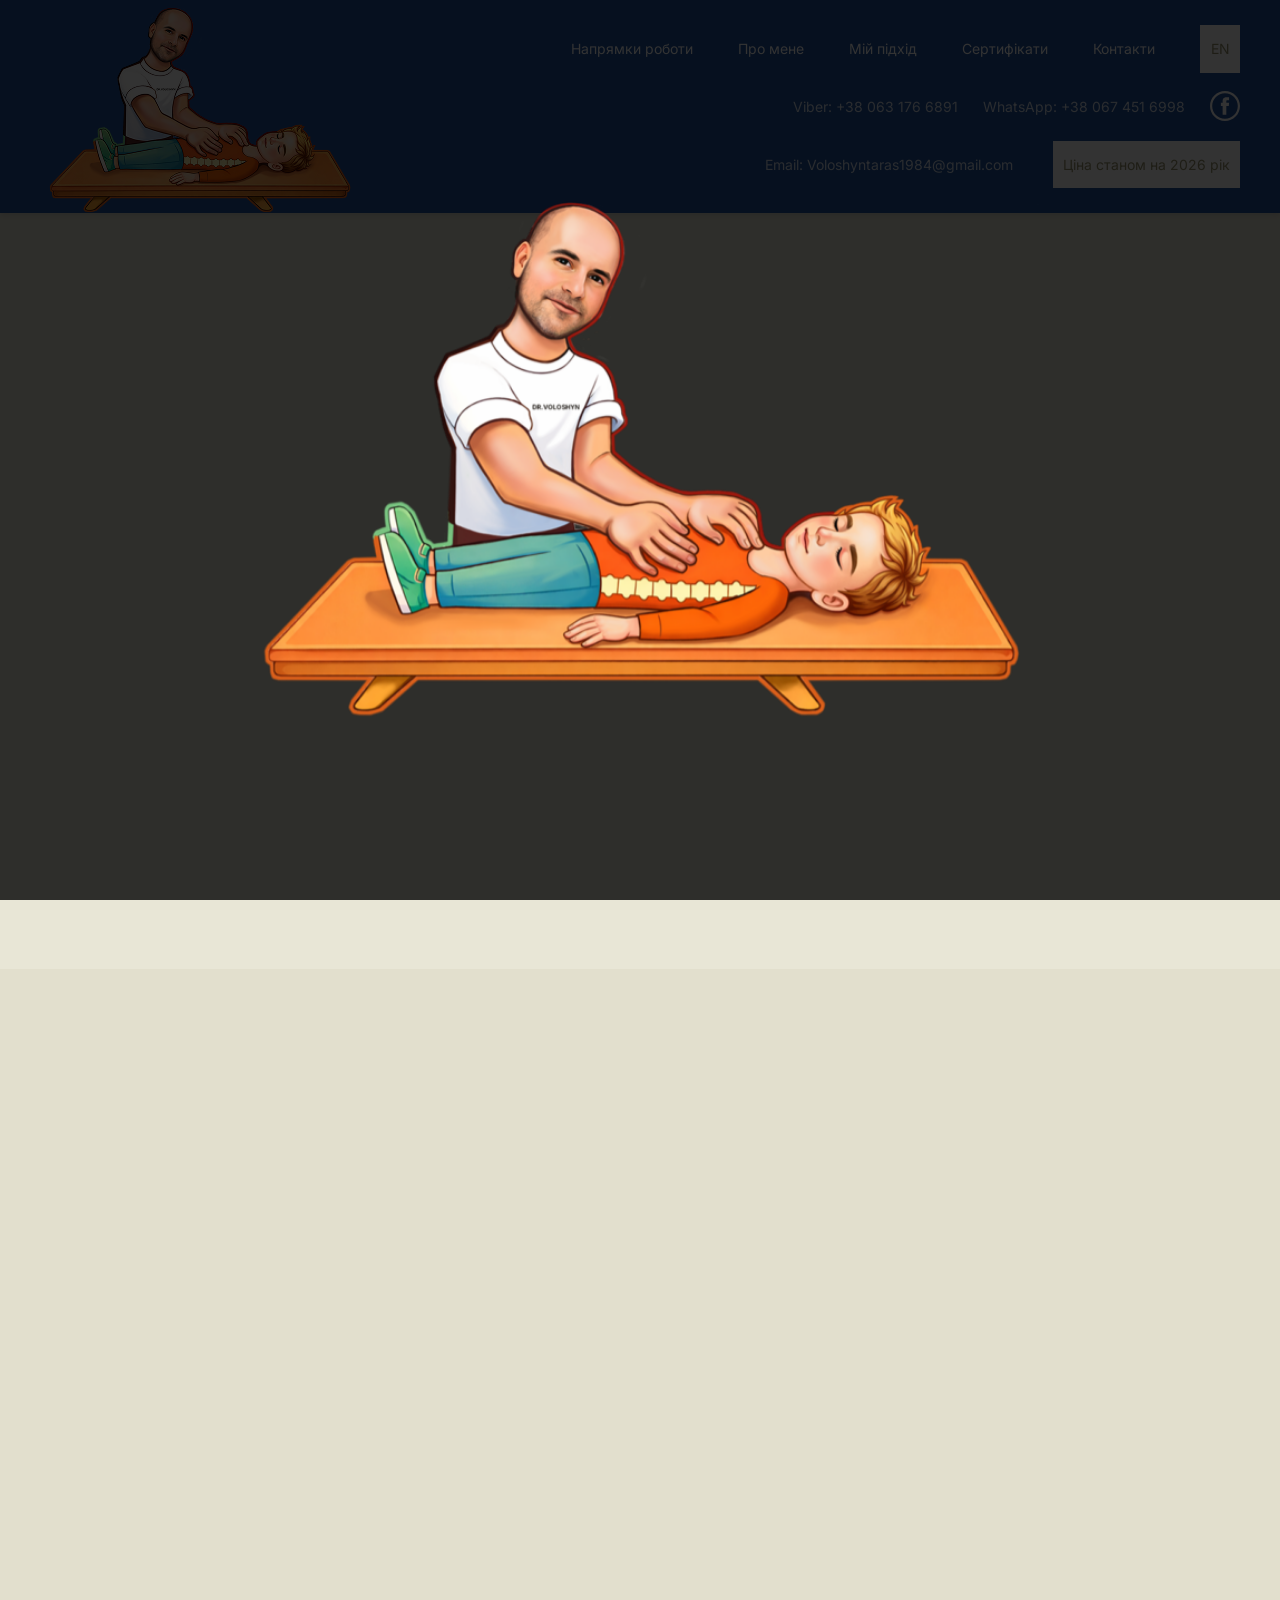
==== index.html @ 8aad0f49 "block with summary, show more / hide" ====
<!DOCTYPE html>
<html lang="en">

<head>
  <meta charset="UTF-8">
  <meta name="viewport" content="width=device-width, initial-scale=1.0">
  <title>ТАРАС ВОЛОШИН MD PhD</title>

  <link rel="preconnect" href="https://fonts.googleapis.com">
  <link rel="preconnect" href="https://fonts.gstatic.com" crossorigin>
  <link href="https://fonts.googleapis.com/css2?family=Inter:ital,opsz,wght@0,14..32,100..900;1,14..32,100..900&family=Literata:ital,opsz,wght@0,7..72,200..900;1,7..72,200..900&family=Playfair:ital,opsz,wght@0,5..1200,300..900;1,5..1200,300..900&family=Roboto:ital,wght@0,100..900;1,100..900&family=Yeseva+One&display=swap" rel="stylesheet">

  <link rel="stylesheet" href="https://cdn.jsdelivr.net/npm/swiper@8/swiper-bundle.min.css" />
  <link rel="stylesheet" href="styles.css">

  <link href="https://unpkg.com/aos@2.3.4/dist/aos.css" rel="stylesheet">


  <style>
    :root {
      --color-blue: #1F519C;
      --color-beige-light: #EFEEE2;
      --color-beige-m: #E8E6D6;
      --color-beige-d: #E2DFCD;
      --color-orange: #FD943E;
    }

    body {
      font-size: 14px;
      line-height: 155%;
      font-family: "Inter", sans-serif;
      letter-spacing: 4%;
    }

    @media screen and (min-width: 750px) {
      body {
        font-size: 17px;
      }
    }

    .yeseva-one-regular {
      /* font-family: "Literata", serif;
      font-family: "Playfair", serif;
      font-family: "Inter", sans-serif;
      font-family: "Roboto", sans-serif;
      font-family: "Yeseva One", serif;

      font-weight: 400;
      font-style: normal; */
    }
    

    /* Лоадер */
    .page-loader {
      position: fixed;
      inset: 0;
      background: rgba(0, 0, 0, 0.8);
      display: flex;
      align-items: center;
      justify-content: center;
      z-index: 9999;
      transition: opacity 0.3s ease-in-out;
    }

    /* Картинка */
    .loader-img {
      width: 80%;
      max-width: 800px;
      will-change: transform;
      transition: 
        transform 0.5s cubic-bezier(0.455, 0.03, 0.415, 0.955),
        width 0.5s cubic-bezier(0.39, 0.575, 0.565, 1);
    }

    /* Анімація зменшення і руху */
    .page-loader.animate .loader-img {
      width: 60px;
      transform: translate(-45vw, -40vh);
    }

    /* Сховати */
    .page-loader.hide {
      opacity: 0;
      pointer-events: none;
    }

  </style>
</head>

<body>
  <div class="page-loader">
    <img src="assets/logo2.png" alt="Loading" class="loader-img">
  </div>


  <header class="header">
    <div class="container">
      <div class="logo">
        <img src="assets/logo--sm.png" alt="Logo">
      </div>
      <button class="hamburger" id="hamburgerBtn">
        <span></span>
        <span></span>
        <span></span>
      </button>
      <div class="header-right" id="headerRight">
        <ul class="nav-links" id="navMenu">
          <li><a href="#directions">Напрямки роботи</a></li>
          <li><a href="#about">Про мене</a></li>
          <li><a href="#approach">Мій підхід</a></li>
          <li><a href="#certificates">Сертифікати</a></li>
          <li><a href="#contacts">Контакти</a></li>
          <li><a class="button button--switcher" href="#en">EN</a></li>
        </ul>
        <div class="header-row2" style="gap: 25px; font-size: 14px;">
          <p><a href="tel:+380631766891">Viber: +38 063 176 6891</a></p>
          <p><a href="https://wa.me/380674516998">WhatsApp: +38 067 451 6998</a></p>
          <p class="small-hide">
            <a href="https://www.facebook.com/">
              <svg class="icon icon-fb" width="30" height="30" viewBox="0 0 30 30" fill="none"
                xmlns="http://www.w3.org/2000/svg">
                <g clip-path="url(#clip0_56_25)">
                  <path
                    d="M14.9986 2.18838C22.0616 2.18838 27.8089 7.93563 27.8089 14.9986C27.8089 22.0616 22.0616 27.8089 14.9986 27.8089C7.93563 27.8089 2.18838 22.0644 2.18838 14.9986C2.18838 7.93289 7.93563 2.18838 14.9986 2.18838ZM14.9986 0C6.7156 0 0 6.7156 0 14.9986C0 23.2817 6.7156 29.9973 14.9986 29.9973C23.2817 29.9973 29.9973 23.2817 29.9973 14.9986C29.9973 6.7156 23.2844 0 14.9986 0Z"
                    fill="white" />
                  <path
                    d="M18.8009 15.0041H16.3144V23.8698H12.6297V15.0041H10.8762V11.8719H12.6297V9.84496C12.6297 8.39515 13.319 6.12744 16.3472 6.12744L19.0772 6.13838V9.1775H17.0967C16.7712 9.1775 16.3144 9.33889 16.3144 10.031V11.8747H19.121L18.7982 15.0041H18.8009Z"
                    fill="white" />
                </g>
                <defs>
                  <clipPath id="clip0_56_25">
                    <rect width="30" height="30" fill="white" />
                  </clipPath>
                </defs>
              </svg>
            </a>
          </p>

          <ul class="header__social large-up-hide">
            <li class="instagram">
              <a href="https://www.instagram.com/">
                <svg width="30" height="30" viewBox="0 0 30 30" fill="none" xmlns="http://www.w3.org/2000/svg">
                  <g clip-path="url(#clip0_56_17)">
                    <path
                      d="M15 2.18838C22.0637 2.18838 27.8114 7.93563 27.8114 14.9986C27.8114 22.0616 22.0637 27.8089 15 27.8089C7.93635 27.8089 2.18858 22.0644 2.18858 14.9986C2.18858 7.93289 7.93635 2.18838 15 2.18838ZM15 0C6.71621 0 0 6.7156 0 14.9986C0 23.2817 6.71621 29.9973 15 29.9973C23.2838 29.9973 30 23.2817 30 14.9986C30 6.7156 23.2865 0 15 0Z"
                      fill="white" />
                    <path
                      d="M21.0815 7.39697H8.92121C8.08134 7.39697 7.40015 8.08084 7.40015 8.9179V21.0771C7.40015 21.9169 8.08408 22.598 8.92121 22.598H21.0815C21.9214 22.598 22.6026 21.9142 22.6026 21.0771V8.9179C22.6026 8.07811 21.9187 7.39697 21.0815 7.39697ZM15 11.9598C16.6743 11.9598 18.0394 13.3248 18.0394 14.9989C18.0394 16.673 16.6743 18.038 15 18.038C13.3257 18.038 11.9606 16.673 11.9606 14.9989C11.9606 13.3248 13.3257 11.9598 15 11.9598ZM9.29874 21.0798C9.07168 21.0798 8.92121 20.9267 8.92121 20.7023V14.2411H10.5189C10.4395 14.4709 10.4395 14.7773 10.4395 15.0016C10.4395 17.5128 12.4913 19.5644 15.0027 19.5644C17.5141 19.5644 19.5659 17.5128 19.5659 15.0016C19.5659 14.7746 19.5659 14.4709 19.4893 14.2411H21.0843V20.7023C21.0843 20.9294 20.9311 21.0798 20.7067 21.0798H9.30148H9.29874ZM21.0815 10.8191C21.0815 11.0461 20.9283 11.1966 20.704 11.1966H19.1829C18.9559 11.1966 18.8054 11.0434 18.8054 10.8191V9.29813C18.8054 9.07109 18.9586 8.92063 19.1829 8.92063H20.704C20.9311 8.92063 21.0815 9.07382 21.0815 9.29813V10.8191Z"
                      fill="white" />
                  </g>
                  <defs>
                    <clipPath id="clip0_56_17">
                      <rect width="30" height="30" fill="white" />
                    </clipPath>
                  </defs>
                </svg>
              </a>
            </li>
            <li class="fb">
              <a href="https://www.facebook.com/">
                <svg width="30" height="30" viewBox="0 0 30 30" fill="none" xmlns="http://www.w3.org/2000/svg">
                  <g clip-path="url(#clip0_56_25)">
                    <path
                      d="M14.9986 2.18838C22.0616 2.18838 27.8089 7.93563 27.8089 14.9986C27.8089 22.0616 22.0616 27.8089 14.9986 27.8089C7.93563 27.8089 2.18838 22.0644 2.18838 14.9986C2.18838 7.93289 7.93563 2.18838 14.9986 2.18838ZM14.9986 0C6.7156 0 0 6.7156 0 14.9986C0 23.2817 6.7156 29.9973 14.9986 29.9973C23.2817 29.9973 29.9973 23.2817 29.9973 14.9986C29.9973 6.7156 23.2844 0 14.9986 0Z"
                      fill="white" />
                    <path
                      d="M18.8009 15.0041H16.3144V23.8698H12.6297V15.0041H10.8762V11.8719H12.6297V9.84496C12.6297 8.39515 13.319 6.12744 16.3472 6.12744L19.0772 6.13838V9.1775H17.0967C16.7712 9.1775 16.3144 9.33889 16.3144 10.031V11.8747H19.121L18.7982 15.0041H18.8009Z"
                      fill="white" />
                  </g>
                  <defs>
                    <clipPath id="clip0_56_25">
                      <rect width="30" height="30" fill="white" />
                    </clipPath>
                  </defs>
                </svg>
              </a>
            </li>
            <li class="twitter">
              <a href="#">
                <svg width="30" height="31" viewBox="0 0 30 31" fill="none" xmlns="http://www.w3.org/2000/svg">
                  <g clip-path="url(#clip0_56_21)">
                    <path
                      d="M15 2.20987C22.0637 2.20987 27.8114 8.01356 27.8114 15.1459C27.8114 22.2783 22.0637 28.082 15 28.082C7.93635 28.082 2.18858 22.2811 2.18858 15.1459C2.18858 8.01079 7.93635 2.20987 15 2.20987ZM15 0C6.71621 0 0 6.78155 0 15.1459C0 23.5103 6.71621 30.2918 15 30.2918C23.2838 30.2918 30 23.5103 30 15.1459C30 6.78155 23.2865 0 15 0Z"
                      fill="white" />
                    <path
                      d="M15.9685 9.94453V5.94189H13.4106C13.3531 6.0883 13.3258 6.26509 13.3258 6.44464C13.2984 6.53027 13.2683 6.59381 13.2683 6.6822C13.0057 8.16558 12.2424 9.20146 10.9511 9.76774C10.5681 9.94729 10.2152 9.97215 9.83496 9.94729V13.1737H11.7144C11.7445 17.7122 11.7445 20.0547 11.7445 20.1735V20.4414C11.9798 22.422 13.0057 23.6098 14.8277 24.0546C15.5608 24.259 16.3515 24.3501 17.1448 24.3501C18.1707 24.317 19.1693 24.1402 20.1678 23.817V20.0216C19.5851 20.1983 19.0516 20.3503 18.5838 20.4967C17.6756 20.7646 16.9123 20.5878 16.2913 19.9939C16.2338 19.9028 16.1463 19.784 16.1162 19.6652C16.0287 19.1901 15.9739 18.6873 15.9739 18.215V13.1737H20.0502V9.94729H15.9712L15.9685 9.94453Z"
                      fill="white" />
                  </g>
                  <defs>
                    <clipPath id="clip0_56_21">
                      <rect width="30" height="30.2946" fill="white" />
                    </clipPath>
                  </defs>
                </svg>
              </a>
            </li>
          </ul>

        </div>
        <div class="header-row3" style="gap: 40px; font-size: 14px;">
          <p><a href="mailto:Voloshyntaras1984@gmail.com">Email: Voloshyntaras1984@gmail.com</a></p>
          <p><a class="button" href="#prices">Ціна станом на 2026 рік</a></p>
        </div>
      </div>
    </div>
  </header>

  <!-- Hero Section -->
  <section id="hero" class="section-hero section">
     <div class="container hero-content">
      <div class="section-title" data-aos="fade-up" data-aos-delay="40">
        <h1>ТАРАС ВОЛОШИН <em>MD PhD</em></h1>
      </div>
      
      <div class="hero-text">
        <!-- <h1>ТАРАС ВОЛОШИН MD PhD</h1> -->
        <p class="hero-subtitle" data-aos="fade-up" data-aos-delay="40">Лікар-невролог, медичний психолог, кандидат медичних наук.</p>

        <p class="hero-credentials" data-aos="fade-up" data-aos-delay="200">
          Член-корекспондент Європейської Академії Неврології (Ментор Академії, група керівників наукових панелей по
          нейрореабілітації та дитячій неврології, RRFS національний представник від України 2017-2022), Американської
          Академії Неврології (International Scholarship Award 2023, Бостон, США) Європейської Академії Дитячої
          Інвалідності (EACD), Міжнародної Асоціації Дитячих Неврологів (ICNA), Асоціації Рухових Розладів (MDS) США,
          Європейської Хіропрактичної Асоціації, Експерт Єврокомісії.
        </p>

        <div class="hero-approach" data-aos="fade-up" data-aos-delay="300">
          <p><em>Комплексний підхід: неврологія, психологія, реабілітація</em></p>
        </div>

        <a href="#about" class="cta-button" data-aos="fade-up" data-aos-delay="400">Читати про мене</a>
      </div>

      <div class="hero-image" data-aos="fade-up" data-aos-delay="400">
        <img src="assets/img-2.png" alt="Тарас Волошин" width="413" height="364">
      </div>
    </div>
  </section>

  <section id="directions" class="directions section">
     <div class="container">
      <div class="section-title" data-aos="fade-up" data-aos-delay="200">
        <h2>НАПРЯМКИ <em>РОБОТИ</em></h2>
      </div>

      <div class="grid">
        <article class="direction-item" data-aos="fade-up" data-aos-delay="100">
          <div class="icon"><img src="assets/directions-1.png"  loading="lazy" alt="direction 1"></div>
          <h3>Лікування аутизму та порушень мови/поведінки/соціалізації</h3>
          <p class="summary">Робота з дітьми із розладами аутичного спектру (РАС), затримками мовленнєвого та психоемоційного розвитку....</p>

 
            <p>Методи: комплексна неврологічна та психологічна діагностика, реабілітація за методикою СІНР, психокорекція.</p>
            <p>Мета: покращення мовленнєвих навичок, адаптації у соціумі, зменшення поведінкових розладів.</p>
        </article>

        <article class="direction-item" data-aos="fade-up" data-aos-delay="200">
          <div class="icon"><img src="assets/directions-3.png" loading="lazy" alt="direction 2"></div>
          <h3>ДЦП</h3>
          <p class="summary">Багаторічний досвід роботи, також з дітьми з церебральним паралічем....</p>
          <p>Методи: неврологічний нагляд, фізична реабілітація, корекція психоемоційного стану, застосування міжнародних протоколів реабілітації.</p>
          <p>Мета: розвиток моторики, адаптація в повсякденному житті, покращення якості життя.</p>
        </article>

        <article class="direction-item" data-aos="fade-up" data-aos-delay="300">
          <div class="icon"><img src="assets/directions-2.png" loading="lazy" alt="direction 3"></div>
          <h3>Інша неврологічна патологія</h3>
          <p class="summary">Допомога при широкому спектрі неврологічних захворювань у дітей і дорослих....</p>
          <p>Напрямки: головні болі, епілепсія, наслідки інсультів і травм, стресові розлади, затримки розвитку.</p>
          <p>Мета: покращення якості життя та максимально можливе відновлення функцій.</p>
        </article>

        <article class="direction-item" data-aos="fade-up" data-aos-delay="400">
          <div class="icon"><img src="assets/directions-4.png" loading="lazy" alt="direction 4"></div>
          <h3>Грижі та протрузії міжхребцевих дисків</h3>
          <p class="summary">Комплексна допомога пацієнтам з болями у спині, мігренню, порушеннями рухливості, наслідками травм та інсультів....</p>

          <p>Методи: діагностика, неврологічне лікування, реабілітаційні програми (корекція хребта, масаж, кінезіотерапія, фізіотерапія, індивідуальні вправи).</p>
          <p>Мета: зняття болю, відновлення функцій хребта, попередження ускладнень.</p>
        </article>

        <article class="direction-item" data-aos="fade-up" data-aos-delay="500">
          <div class="icon"><img src="assets/directions-5.png" loading="lazy" alt="direction 5"></div>
          <h3>ЕЕГ <br> (електроенцефалографія)</h3>
          <p class="summary">Діагностичне дослідження біоелектричної активності головного мозку у дітей та дорослих. Застосовується для оцінки функціонального стану мозку та виявлення порушень у його роботі, виявлення епілепсії....</p>
 
          <p>Методи: проведення ЕЕГ у стані спокою та з функціональними пробами, розшифровка результатів лікарем-неврологом, динамічне спостереження.</p>
          <p>Мета: раннє виявлення епілептичної активності, оцінка зрілості мозкових структур, уточнення діагнозу та контроль ефективності лікування.</p>
        </article>
      </div>
    </div>
  </section>

  <section id="prices" class="section-prices section">
    <div class="container">
      <div class="section-title" data-aos="fade-up" data-aos-delay="200">
        <h2>ЦІНИ <em>СТАНОМ НА 2026 РІК:</em></h2>
      </div>

      <div class="grid">
        <div class="item" data-aos="fade-up" data-aos-delay="100">
          <p>Консультація первинна:</p>
          <em>850 грн.</em>
        </div>
        <div class="item" data-aos="fade-up" data-aos-delay="200">
          <p>Корекція хребта:</p>
          <em>500 грн.</em>
        </div>
        <div class="item" data-aos="fade-up" data-aos-delay="300">
          <p>ЕЕГ обстеження:</p>
          <em>1000 грн.</em>
        </div>
        <div class="item" data-aos="fade-up" data-aos-delay="400">
          <p>Корекція хребта з рефлексотерапією:</p>
          <em>850 грн.</em>
        </div>
        <div class="item" data-aos="fade-up" data-aos-delay="500">
          <p>Корекція хребта з рефлекотерапією та мобілізацією периферичних суглобів:</p>
          <em>1250 грн.</em>
        </div>
      </div>
    </div>
  </section>

  <!-- About Section -->
  <section id="about" class="section-about section">
    <div class="container">
      <div class="section-title" data-aos="fade-up" data-aos-delay="200">
        <h2>ПРО <em>МЕНЕ</em></h2>
      </div>

      <div class="content-wrapper">
        <p style="text-align: center;width: 90%;display: block;max-width: 1000px;margin-inline: auto;" data-aos="fade-up" data-aos-delay="200">Спеціалізуюся на діагностиці, лікуванні та реабілітації неврологічних розладів у дорослих та дітей.Робота у
          міжнародних реабілітаційних клініках Kozyavkin Group (Україна, Кіпр, ОАЕ, Саудівська Аравія) з 2009 року, а
          також на кафедрі фізичної терапії, реабілітації та ерготерапії  ДДПУ. <span>Моя мета-допомогти пацієнтам
            відновити здоров’я і психологічне благополуччя через комплексний підхід: неврологія, психологія,
            реабілітація.</span></p>

        <div class="grid">
          <button class="item" data-title="Про лікаря" data-target="#about-1" data-aos="fade-up" data-aos-delay="200">Про лікаря</button>
          <button class="item" data-title="Наукова робота" data-target="#about-2" data-aos="fade-up" data-aos-delay="300">Наукова робота</button>
          <button class="item" data-title="Лікувальна робота" data-target="#about-3" data-aos="fade-up" data-aos-delay="400">Лікувальна робота</button>
          <button class="item" data-title="Міжнародна співпраця" data-target="#about-4" data-aos="fade-up" data-aos-delay="500">Міжнародна співпраця</button>
        </div>

        <!-- Modal (reusable) -->
        <div id="aboutModal" class="modal" aria-hidden="true">
          <div class="modal-dialog" role="dialog" aria-modal="true" aria-labelledby="aboutModalTitle">
            <button class="modal-close" aria-label="Close">×</button>
            <h3 id="aboutModalTitle" class="modal-title"></h3>
            <div class="modal-body">

              <!-- Hidden modal contents -->
              <div id="about-1" class="modal-content hidden">
                <h4>Про лікаря</h4>
                <p>
                  Закінчив Львівський національний медичний університет імені Данила Галицького
                  (медичний факультет) у 2007 році.
                </p>

                <p>
                  У 2007–2009 роках проходив інтернатуру з неврології на базі
                  Рівненської центральної районної лікарні та
                  Львівської обласної клінічної лікарні.
                </p>

                <p>
                  У червні 2018 року в ДУ «Інститут неврології, психіатрії та наркології НАМН України»
                  захистив кандидатську дисертацію на тему
                  «Клініко-психологічні особливості пацієнтів з РАС, їх реабілітація за допомогою СІНР».
                </p>

                <h4>Освіта та професійна діяльність</h4>

                <ul>
                  <li>2001–2007 — Львівський національний медичний університет</li>
                  <li>2007–2009 — Інтернатура з неврології</li>
                  <li>2009 – дотепер — Лікар-невролог</li>
                  <li>З 2014 року — Науковець, лікар-консультант Інституту медичної реабілітації</li>
                  <li>2018 — Кандидат медичних наук (PhD)</li>
                  <li>З 2018 року — Медичний психолог</li>
                  <li>З 2022 року — Лікар першої категорії</li>
                  <li>З 2025 року — Викладач кафедри фізичної реабілітації та ерготерапії ДДПУ</li>
                </ul>

                <h4>Міжнародна практика</h4>

                <p>
                  Міжнародні реабілітаційні клініки Kozyavkin Group (філії у Трускавці та Львові — Україна,
                  Ларнаці — Кіпр, Аль-Айні та Абу-Дабі — ОАЕ, Дахрані — Саудівська Аравія, Кувейті).
                </p>

                <h4>Мови</h4>

                <ul>
                  <li>Українська — 5/5</li>
                  <li>Англійська — 5/5</li>
                  <li>Російська — 5/5</li>
                  <li>Польська — 5/5</li>
                  <li>Німецька — 4/5</li>
                  <li>Арабська — 3/5</li>
                </ul>

              </div>

              <div id="about-2" class="modal-content hidden">
                <h4>Наукова робота</h4>

                <p>
                  Учасник численних українських та міжнародних конгресів і симпозіумів.
                  Автор понад 60 наукових публікацій та 2 монографій.
                </p>

                <p>
                  Член Всесвітньої Асоціації Психіатрії (WCP).
                </p>

                <p>
                  Член Американської Академії Неврології (www.aan.org), лауреат міжнародної стипендії 2023 року.
                </p>

                <p>
                  Член Європейської Асоціації Психіатрії (www.europsy.net)
                  та Європейської Академії Неврології (www.ean.org),
                  національний представник від України у 2017–2022 роках.
                </p>

                <p>
                  Член Європейського Товариства Дитячої Неврології (www.epns.info),
                  Європейської Академії Дитячої Інвалідності (www.eacd.org)
                  та Східноєвропейської академії дитячої інвалідності (www.eeacd.org).
                </p>

                <p>
                  Член Міжнародного товариства Паркінсонізму та рухових розладів
                  (www.movementdisorders.org).
                </p>

                <p>
                  Експерт Європейської Комісії (PIC 905538457).
                  Грантоотримувач 7-ї Рамкової програми ЄС «Game-Abling» (2012–2014, №315032).
                </p>

                <p>
                  Учасник навчальної програми «CoCoCare» (червень 2019 – червень 2020),
                  співфінансованої програмою Erasmus+ Європейського Союзу.
                </p>

                <p>
                  Академічний експерт групи з нейронаук та епілепсії connect4children
                  (з квітня 2019 року дотепер), проєкт ЄС із бюджетом 140 млн євро.
                </p>


                <ul>
                  <li>1-й та 2-й Всеслов'янський конгрес дитячої неврології (Блед, Словенія, вересень 2012; 23–25 квітня
                    2014) — основний доповідач на передконгресному симпозіумі</li>

                  <li>4-й Балтійський конгрес з дитячої неврології (3–4 червня 2013)</li>

                  <li>3-й та 5-й DIAA EXPO (Ер-Ріяд, Саудівська Аравія, 5–7 квітня 2016) — основний доповідач</li>

                  <li>28-ма конференція EACD «Challenge the Boundaries» (Стокгольм, Швеція, 1–4 червня 2016)</li>

                  <li>11-й Укр-Баварський симпозіум (Київ, 29–30 вересня 2016) — основний доповідач</li>

                  <li>1-а конференція «Метод INRS», Medical Excellence Center (Аль-Хобар, KSA, 30 жовтня 2016)</li>

                  <li>GDBPCON (Пуна, Індія, 10–11 грудня 2016) — головний доповідач / викладач</li>

                  <li>29-та конференція EACD «Кроки в майбутнє» (Амстердам, Нідерланди, 17–20 травня 2017)</li>

                  <li>VII Балтійський конгрес (8–9 червня 2017)</li>

                  <li>1-а українсько-польська конференція «Ogólny problem wzrostu liczby dzieci z problemami porażeń
                    mózgowych...» (Сянок, Польща, 29 вересня 2017) — основний доповідач</li>

                  <li>Конгрес MENA (Дубай, ОАЕ, листопад 2018) — основний доповідач</li>

                  <li>30-та конференція EACD (Тбілісі, Грузія, травень 2018)</li>

                  <li>Школи MDS (Брідженд, Уельс, 2–4 листопада 2018; Гронінген, Нідерланди, 22–23 листопада 2018)</li>

                  <li>Конференція ICNC (Мумбаї, Індія, 15–18 листопада 2018)</li>

                  <li>Конгрес EPA (Варшава, Польща, 6–9 квітня 2019)</li>

                  <li>Конференція EACD (Париж, Франція, 22–25 травня 2019) — доповідач</li>

                  <li>1-ша конференція за методом Козявіна (Ель-Кувейт, Кувейт, 24 червня 2019) — основний доповідач
                  </li>

                  <li>5-й Конгрес EAN (Осло, Норвегія, 29 червня – 2 липня 2019)</li>

                  <li>1-ша Літня школа для неврологів EACD (Піза, Італія, 15–19 липня 2019)</li>

                  <li>Осіння школа EAN (Лутракі, Греція, 17–21 жовтня 2019)</li>

                  <li>3-тя школа нейромодуляції рухових розладів (Барселона, Іспанія, 5–7 вересня 2019)</li>

                  <li>Міжнародний симпозіум FOREM (Алжир, Константин, 7–15 березня 2020)</li>

                  <li>Міжнародна конференція до Дня людей з інвалідністю (Алжир, 12 березня 2020)</li>

                  <li>EAN 2020 (23–26 травня 2020, Париж, віртуальний конгрес) — доповідач та голова сесії</li>

                  <li>Літній клінічний інститут досліджень залежностей (Сан-Дієго, Каліфорнія, 2–3 червня 2020)</li>

                  <li>IACAPAP20 (Сінгапур, 20–23 липня 2020)</li>

                  <li>8-й Конгрес EAPS (16–19 жовтня 2020) — доповідач на сесії молодих дослідників ESPR</li>

                  <li>11-й Всесвітній конгрес з нейрореабілітації (7–11 жовтня 2020) — 4 найкращі усні доповіді</li>

                  <li>Віртуальний конгрес MDS (12–16 вересня 2020; 2021, Мілуокі, США)</li>

                  <li>29-й Європейський конгрес психіатрії (10–13 квітня 2021)</li>

                  <li>76-та щорічна зустріч AACPDM (Лас-Вегас, США, 21–24 вересня 2022)</li>

                  <li>Весняна школа EAN (Зальцбург, Австрія, 17–22 березня 2023)</li>

                  <li>75-й Конгрес Американської академії неврології (Бостон, США, 22–27 квітня 2023)</li>

                  <li>23-й Всесвітній конгрес психіатрії (Відень, Австрія, 28 вересня – 1 жовтня 2023)</li>

                  <li>10-й Конгрес EAN (Гельсінкі, Фінляндія, 29 червня – 2 липня 2024)</li>

                  <li>36-та конференція EACD (Брюгге, Бельгія, 29 травня – 1 червня 2024)</li>

                  <li>4-та трирічна зустріч IAACD (Гейдельберг, Німеччина, 24–28 червня 2025)</li>

                  <li>11-й Конгрес EAN (Гельсінкі, Фінляндія, 21–24 червня 2025)</li>

                  <li>Міжнародний конгрес MDS (Гаваї, США, 5–9 жовтня 2025)</li>
                </ul>


                <h4>Публікації за останні роки:</h4>
                <ol>

                  <li>
                    <strong>EPO3084 Psychoemotional distress in parents of patients with Autism Spectrum Disorders: a
                      cohort study</strong><br>
                    European Journal of Neurology, Volume 27, Supplement 1, May 2020, p.1068<br>
                    https://www.ean.org/fileadmin/user_upload/ean/congress-2020/Present/Abstracts/00_EAN_Journal_2020_Book.pdf
                  </li>

                  <li>
                    <strong>Movement Disorders</strong>, Vol. 39 (Suppl. 1), 2024, pp. S897–S934, p.526–557<br>
                    DOI: https://doi.org/10.1002/mds.29981<br>
                    https://movementdisorders.onlinelibrary.wiley.com/doi/10.1002/mds.29981
                  </li>

                  <li>
                    <strong>Movement Disorders</strong>, Volume 35, Number S1, September 2020<br>
                    DOI: https://doi.org/10.1002/mds.28267
                  </li>

                  <li>
                    <strong>Movement Disorders</strong>, Vol. 34, Suppl. S2, 2019, pp. S931–S970<br>
                    DOI: https://doi.org/10.1002/mds.27795
                  </li>

                  <li>
                    <strong>Developmental Medicine & Child Neurology</strong>, Volume 60, p.59<br>
                    DOI: https://doi.org/10.1111/dmcn.13790
                  </li>

                  <li>
                    <strong>Міжнародний неврологічний журнал</strong>, 2019, №1, с.17–25<br>
                    http://nbuv.gov.ua/UJRN/Mnzh_2019_1_5
                  </li>

                  <li>
                    <strong>Impairment of neurological ontogenesis in children with Autism Spectrum Disorders: cohort
                      study</strong><br>
                    Developmental Medicine & Child Neurology, Volume 61 (Suppl. 1), 2019, p.91<br>
                    DOI: https://doi.org/10.1111/dmcn.14120
                  </li>

                  <li>
                    <strong>Developmental Medicine & Child Neurology</strong>, Volume 62, Issue S4, 2020, p.32<br>
                    DOI: https://doi.org/10.1111/dmcn.14688
                  </li>

                  <li>
                    <strong>Developmental Medicine & Child Neurology</strong>, Volume 64, Issue S4, 2022, p.91<br>
                    DOI: https://doi.org/10.1111/dmcn.15356
                  </li>

                  <li>
                    <strong>Developmental Medicine & Child Neurology</strong>, 2019, 61 (Suppl. 2), p.4<br>
                    DOI: https://doi.org/10.1111/dmcn.14244
                  </li>

                  <li>
                    <strong>Treatment for ASD: Are we moving in the correct direction?</strong> T. Voloshyn<br>
                    Dev Med Child Neurol, Vol.64, p.88<br>
                    DOI: https://doi.org/10.1111/dmcn.15215
                  </li>

                  <li>
                    <strong>EPO1075 ASD – what are we waiting for?: A 6-year follow-up study</strong><br>
                    European Journal of Neurology, 26 (Suppl. 1)<br>
                    DOI: https://doi.org/10.1111/ene.14019
                  </li>

                  <li>
                    <strong>EPO3084 Psychoemotional distress in parents of patients with Autism Spectrum Disorders: a
                      cohort study</strong><br>
                    European Journal of Neurology, 27 (Suppl. 1), p.1068<br>
                    DOI: https://doi.org/10.1111/ene.14308
                  </li>

                  <li>
                    <strong>EPV-997 | Rehabilitation approach for treatment of children with ASD</strong><br>
                    Eur J Neurol, 31, 2024, p.912<br>
                    DOI: https://doi.org/10.1111/ene.16340
                  </li>

                  <li>
                    <strong>Inter-relation between hand functioning, cognition and quality of life of CP children:
                      prospective randomized study</strong><br>
                    Dev Med Child Neurol, 63, p.59<br>
                    DOI: https://doi.org/10.1111/dmcn.14749
                  </li>

                  <li>
                    <strong>Correlation bond between hand functioning, cognition and quality of life of CP children:
                      prospective randomized study</strong><br>
                    Eur J Neurol, 29, 2022<br>
                    DOI: https://doi.org/10.1111/ene.15467
                  </li>

                  <li>
                    <strong>Journal of Pediatric Gastroenterology and Nutrition</strong>, Volume 76, Issue S1, June
                    2023<br>
                    DOI: https://doi.org/10.1097/MPG.0000000000003823
                  </li>

                  <li>
                    <strong>Influence of Spinal Manipulation on Muscle Spasticity and Manual Dexterity in Participants
                      With Cerebral Palsy: Randomized Controlled Trial</strong><br>
                    Journal of Chiropractic Medicine, 2018, Vol.17(3):141–150<br>
                    DOI: https://doi.org/10.1016/j.jcm.2018.03.004
                  </li>
                </ol>

              </div>

              <div id="about-3" class="modal-content hidden">
                <h4>Лікувальна робота</h4>
                <p>Проліковано більше 10 тисяч пацієнтів з рухливими та психомовними порушеннями.</p>
              </div>

              <div id="about-4" class="modal-content hidden">
                <h4>Міжнародна співпраця</h4>
                <p>Відвідав 80 країн світу з метою вивчення передових технологій в різних країнах.</p>
              </div>
            </div>
          </div>
        </div>
      </div>
    </div>
  </section>


  <section id="approach" class="section-approach section">
    <div class="container">

      <div class="section-title" data-aos="fade-up" data-aos-delay="200">
        <h2>МІЙ <em>ПІДХІД</em></h2>
      </div>

      <div class="content-wrapper">
        <p style="text-align: center; padding-inline: 5%;" data-aos="fade-up" data-aos-delay="200">Я сформував свою філософію лікування і переконаний, що
          справжня неврологія-це не набір окремих процедур, а комплексний міждисциплінарний підхід до відновлення
          функцій нервової системи та психіки. </p>
        <p style="text-align: center; font-style: italic; font-weight: 600;" data-aos="fade-up" data-aos-delay="300">Тому я:</p>

        <div class="grid">
          <div class="">
            <ul class="list list--check">
              <li data-aos="fade-up" data-aos-delay="400">Розглядаю центральну нервову систему, опорно-руховий апарат і психоемоційний стан як єдину
                взаємопов’язану систему;</li>
              <li data-aos="fade-up" data-aos-delay="400">Використовую принципи нейропластичності для відновлення функцій мозку і поведінки;</li>
              <li data-aos="fade-up" data-aos-delay="400">Впроваджую міжнародні протоколи з дитячої та дорослої неврології, медичної психології та
                нейрореабілітації;</li>
              <li data-aos="fade-up" data-aos-delay="400">Працюю як із гострими станами (інсульти, травми, неврологічні кризи), так і з хронічними розладами
                (РАС, ДЦП, грижі міжхребцевих дисків, когнітивні порушення).</li>
            </ul>
          </div>
          <div class="image-wrapper" data-aos="fade-up" data-aos-delay="400">
            <img src="assets/logo.png" loading="lazy" alt="Тарас Волошин">
          </div>
        </div>

        <div class="bordered-container" data-aos="fade-up" data-aos-delay="500">
          <h4><em>КРЕДО</em></h4>
          <p>Кожна людина має потенціал до відновлення. Моє завдання-допомогти цей потенціал реалізувати. Бо тільки
            маючи здоров’я та енергію, можна реалізувати свої мрії та таланти.</p>
        </div>
      </div>
    </div>
  </section>

  <!-- Services Section -->
  <!-- <section id="services" class="services">
    <div class="container">
      <h2>Our Services</h2>
      <div class="services-grid">
        <div class="service-card">
          <h3>Web Design</h3>
          <p>Beautiful and responsive designs tailored to your needs.</p>
        </div>
        <div class="service-card">
          <h3>Development</h3>
          <p>Clean, efficient code that brings your vision to life.</p>
        </div>
        <div class="service-card">
          <h3>Support</h3>
          <p>Ongoing maintenance and support for your website.</p>
        </div>
      </div>
    </div>
  </section> -->

  <section id="certificates" class="section section--certificates certificates">
    <div class="container">
      <div class="section-title" data-aos="fade-up" data-aos-delay="200">
        <h2>СЕРТИФІКАТИ</h2>
      </div>

      <div class="slider-container" data-aos="fade-up" data-aos-delay="300">
        <div class="slider--cert swiper">
          <div class="swiper-wrapper">
              <div class="swiper-slide"><div class="certificates-card"><img data-src="assets/certificates/cert-1.png" loading="lazy" data-full="assets/certificates/cert-1.png" alt="Certificate" class="certificate-img swiper-lazy"><div class="swiper-lazy-preloader"></div></div></div>
              <div class="swiper-slide"><div class="certificates-card"><img data-src="assets/certificates/cert-2.png" loading="lazy" data-full="assets/certificates/cert-2.png" alt="Certificate" class="certificate-img swiper-lazy"><div class="swiper-lazy-preloader"></div></div></div>
              <div class="swiper-slide"><div class="certificates-card"><img data-src="assets/certificates/cert-3.png" loading="lazy" data-full="assets/certificates/cert-3.png" alt="Certificate" class="certificate-img swiper-lazy"><div class="swiper-lazy-preloader"></div></div></div>
              <div class="swiper-slide"><div class="certificates-card"><img data-src="assets/certificates/cert-4.png" loading="lazy" data-full="assets/certificates/cert-4.png" alt="Certificate" class="certificate-img swiper-lazy"><div class="swiper-lazy-preloader"></div></div></div>
              <div class="swiper-slide"><div class="certificates-card"><img data-src="assets/certificates/cert-5.png" loading="lazy" data-full="assets/certificates/cert-5.png" alt="Certificate" class="certificate-img swiper-lazy"><div class="swiper-lazy-preloader"></div></div></div>
              <div class="swiper-slide"><div class="certificates-card"><img data-src="assets/certificates/cert-6.png" loading="lazy" data-full="assets/certificates/cert-6.png" alt="Certificate" class="certificate-img swiper-lazy"><div class="swiper-lazy-preloader"></div></div></div>
              <div class="swiper-slide"><div class="certificates-card"><img data-src="assets/certificates/cert-7.png" loading="lazy" data-full="assets/certificates/cert-7.png" alt="Certificate" class="certificate-img swiper-lazy"><div class="swiper-lazy-preloader"></div></div></div>
              <div class="swiper-slide"><div class="certificates-card"><img data-src="assets/certificates/cert-8.png" loading="lazy" data-full="assets/certificates/cert-8.png" alt="Certificate" class="certificate-img swiper-lazy"><div class="swiper-lazy-preloader"></div></div></div>
              <div class="swiper-slide"><div class="certificates-card"><img data-src="assets/certificates/cert-9.png" loading="lazy" data-full="assets/certificates/cert-9.png" alt="Certificate" class="certificate-img swiper-lazy"><div class="swiper-lazy-preloader"></div></div></div>
              <div class="swiper-slide"><div class="certificates-card"><img data-src="assets/certificates/cert-10.png" loading="lazy" data-full="assets/certificates/cert-10.png" alt="Certificate" class="certificate-img swiper-lazy"><div class="swiper-lazy-preloader"></div></div></div>
              <div class="swiper-slide"><div class="certificates-card"><img data-src="assets/certificates/cert-11.png" loading="lazy" data-full="assets/certificates/cert-11.png" alt="Certificate" class="certificate-img swiper-lazy"><div class="swiper-lazy-preloader"></div></div></div>
              <div class="swiper-slide"><div class="certificates-card"><img data-src="assets/certificates/cert-12.png" loading="lazy" data-full="assets/certificates/cert-12.png" alt="Certificate" class="certificate-img swiper-lazy"><div class="swiper-lazy-preloader"></div></div></div>
              <div class="swiper-slide"><div class="certificates-card"><img data-src="assets/certificates/cert-13.png" loading="lazy" data-full="assets/certificates/cert-13.png" alt="Certificate" class="certificate-img swiper-lazy"><div class="swiper-lazy-preloader"></div></div></div>
              <div class="swiper-slide"><div class="certificates-card"><img data-src="assets/certificates/cert-14.png" loading="lazy" data-full="assets/certificates/cert-14.png" alt="Certificate" class="certificate-img swiper-lazy"><div class="swiper-lazy-preloader"></div></div></div>
              <div class="swiper-slide"><div class="certificates-card"><img data-src="assets/certificates/cert-15.png" loading="lazy" data-full="assets/certificates/cert-15.png" alt="Certificate" class="certificate-img swiper-lazy"><div class="swiper-lazy-preloader"></div></div></div>
              <div class="swiper-slide"><div class="certificates-card"><img data-src="assets/certificates/cert-16.png" loading="lazy" data-full="assets/certificates/cert-16.png" alt="Certificate" class="certificate-img swiper-lazy"><div class="swiper-lazy-preloader"></div></div></div>
              <div class="swiper-slide"><div class="certificates-card"><img data-src="assets/certificates/cert-17.png" loading="lazy" data-full="assets/certificates/cert-17.png" alt="Certificate" class="certificate-img swiper-lazy"><div class="swiper-lazy-preloader"></div></div></div>
              <div class="swiper-slide"><div class="certificates-card"><img data-src="assets/certificates/cert-18.png" loading="lazy" data-full="assets/certificates/cert-18.png" alt="Certificate" class="certificate-img swiper-lazy"><div class="swiper-lazy-preloader"></div></div></div>
              <div class="swiper-slide"><div class="certificates-card"><img data-src="assets/certificates/cert-19-sm.jpg" loading="lazy" data-full="assets/certificates/cert-19-sm.jpg" alt="Certificate" class="certificate-img swiper-lazy"><div class="swiper-lazy-preloader"></div></div></div>
              <div class="swiper-slide"><div class="certificates-card"><img data-src="assets/certificates/cert-19.png" loading="lazy" data-full="assets/certificates/cert-19.png" alt="Certificate" class="certificate-img swiper-lazy"><div class="swiper-lazy-preloader"></div></div></div>
              <div class="swiper-slide"><div class="certificates-card"><img data-src="assets/certificates/cert-20.png" loading="lazy" data-full="assets/certificates/cert-20.png" alt="Certificate" class="certificate-img swiper-lazy"><div class="swiper-lazy-preloader"></div></div></div>
              <div class="swiper-slide"><div class="certificates-card"><img data-src="assets/certificates/cert-21.png" loading="lazy" data-full="assets/certificates/cert-21.png" alt="Certificate" class="certificate-img swiper-lazy"><div class="swiper-lazy-preloader"></div></div></div>
              <div class="swiper-slide"><div class="certificates-card"><img data-src="assets/certificates/cert-22.png" loading="lazy" data-full="assets/certificates/cert-22.png" alt="Certificate" class="certificate-img swiper-lazy"><div class="swiper-lazy-preloader"></div></div></div>
              <div class="swiper-slide"><div class="certificates-card"><img data-src="assets/certificates/cert-23.jpg" loading="lazy" data-full="assets/certificates/cert-23.jpg" alt="Certificate" class="certificate-img swiper-lazy"><div class="swiper-lazy-preloader"></div></div></div>
              <div class="swiper-slide"><div class="certificates-card"><img data-src="assets/certificates/cert-24.png" loading="lazy" data-full="assets/certificates/cert-24.png" alt="Certificate" class="certificate-img swiper-lazy"><div class="swiper-lazy-preloader"></div></div></div>
              <div class="swiper-slide"><div class="certificates-card"><img data-src="assets/certificates/cert-25.png" loading="lazy" data-full="assets/certificates/cert-25.png" alt="Certificate" class="certificate-img swiper-lazy"><div class="swiper-lazy-preloader"></div></div></div>
              <div class="swiper-slide"><div class="certificates-card"><img data-src="assets/certificates/cert-26.png" loading="lazy" data-full="assets/certificates/cert-26.png" alt="Certificate" class="certificate-img swiper-lazy"><div class="swiper-lazy-preloader"></div></div></div>
              <div class="swiper-slide"><div class="certificates-card"><img data-src="assets/certificates/cert-27.png" loading="lazy" data-full="assets/certificates/cert-27.png" alt="Certificate" class="certificate-img swiper-lazy"><div class="swiper-lazy-preloader"></div></div></div>
              <div class="swiper-slide"><div class="certificates-card"><img data-src="assets/certificates/cert-28-sm.jpg" loading="lazy" data-full="assets/certificates/cert-28-sm.jpg" alt="Certificate" class="certificate-img swiper-lazy"><div class="swiper-lazy-preloader"></div></div></div>
              <div class="swiper-slide"><div class="certificates-card"><img data-src="assets/certificates/cert-28.png" loading="lazy" data-full="assets/certificates/cert-28.png" alt="Certificate" class="certificate-img swiper-lazy"><div class="swiper-lazy-preloader"></div></div></div>
              <div class="swiper-slide"><div class="certificates-card"><img data-src="assets/certificates/cert-29.png" loading="lazy" data-full="assets/certificates/cert-29.png" alt="Certificate" class="certificate-img swiper-lazy"><div class="swiper-lazy-preloader"></div></div></div>
              <div class="swiper-slide"><div class="certificates-card"><img data-src="assets/certificates/cert-30.png" loading="lazy" data-full="assets/certificates/cert-30.png" alt="Certificate" class="certificate-img swiper-lazy"><div class="swiper-lazy-preloader"></div></div></div>
              <div class="swiper-slide"><div class="certificates-card"><img data-src="assets/certificates/cert-31-sm.jpg" loading="lazy" data-full="assets/certificates/cert-31-sm.jpg" alt="Certificate" class="certificate-img swiper-lazy"><div class="swiper-lazy-preloader"></div></div></div>
              <div class="swiper-slide"><div class="certificates-card"><img data-src="assets/certificates/cert-31.png" loading="lazy" data-full="assets/certificates/cert-31.png" alt="Certificate" class="certificate-img swiper-lazy"><div class="swiper-lazy-preloader"></div></div></div>
              <div class="swiper-slide"><div class="certificates-card"><img data-src="assets/certificates/cert-32.png" loading="lazy" data-full="assets/certificates/cert-32.png" alt="Certificate" class="certificate-img swiper-lazy"><div class="swiper-lazy-preloader"></div></div></div>
              <div class="swiper-slide"><div class="certificates-card"><img data-src="assets/certificates/cert-33.png" loading="lazy" data-full="assets/certificates/cert-33.png" alt="Certificate" class="certificate-img swiper-lazy"><div class="swiper-lazy-preloader"></div></div></div>
              <div class="swiper-slide"><div class="certificates-card"><img data-src="assets/certificates/cert-34.png" loading="lazy" data-full="assets/certificates/cert-34.png" alt="Certificate" class="certificate-img swiper-lazy"><div class="swiper-lazy-preloader"></div></div></div>
              <div class="swiper-slide"><div class="certificates-card"><img data-src="assets/certificates/cert-35.png" loading="lazy" data-full="assets/certificates/cert-35.png" alt="Certificate" class="certificate-img swiper-lazy"><div class="swiper-lazy-preloader"></div></div></div>
              <div class="swiper-slide"><div class="certificates-card"><img data-src="assets/certificates/cert-36.png" loading="lazy" data-full="assets/certificates/cert-36.png" alt="Certificate" class="certificate-img swiper-lazy"><div class="swiper-lazy-preloader"></div></div></div>
              <div class="swiper-slide"><div class="certificates-card"><img data-src="assets/certificates/cert-37.png" loading="lazy" data-full="assets/certificates/cert-37.png" alt="Certificate" class="certificate-img swiper-lazy"><div class="swiper-lazy-preloader"></div></div></div>
              <div class="swiper-slide"><div class="certificates-card"><img data-src="assets/certificates/cert-38.png" loading="lazy" data-full="assets/certificates/cert-38.png" alt="Certificate" class="certificate-img swiper-lazy"><div class="swiper-lazy-preloader"></div></div></div>
              <div class="swiper-slide"><div class="certificates-card"><img data-src="assets/certificates/cert-39.png" loading="lazy" data-full="assets/certificates/cert-39.png" alt="Certificate" class="certificate-img swiper-lazy"><div class="swiper-lazy-preloader"></div></div></div>
              <div class="swiper-slide"><div class="certificates-card"><img data-src="assets/certificates/cert-40.png" loading="lazy" data-full="assets/certificates/cert-40.png" alt="Certificate" class="certificate-img swiper-lazy"><div class="swiper-lazy-preloader"></div></div></div>
              <div class="swiper-slide"><div class="certificates-card"><img data-src="assets/certificates/cert-41.png" loading="lazy" data-full="assets/certificates/cert-41.png" alt="Certificate" class="certificate-img swiper-lazy"><div class="swiper-lazy-preloader"></div></div></div>
              <div class="swiper-slide">
                <div class="certificates-card"><img data-src="assets/certificates/cert-42.png" loading="lazy" data-full="assets/certificates/cert-42.png" alt="Certificate" class="certificate-img swiper-lazy">
                  <div class="swiper-lazy-preloader"></div>
                </div>
              </div>
              <div class="swiper-slide">
                <div class="certificates-card"><img data-src="assets/certificates/cert-43.png" loading="lazy" data-full="assets/certificates/cert-43.png" alt="Certificate" class="certificate-img swiper-lazy">
                  <div class="swiper-lazy-preloader"></div>
                </div>
              </div>
          </div>

          <div class="swiper-pagination" data-aos="fade-up" data-aos-delay="200"></div>
          <!-- <div class="swiper-scrollbar"></div> -->
        </div>


        <div class="swiper-button-prev slider--main-prev" data-aos="fade-up" data-aos-delay="200">
          <svg class="icon icon-arrow" width="56" height="77" viewBox="0 0 56 77" fill="none"
            xmlns="http://www.w3.org/2000/svg">
            <g clip-path="url(#clip0_50_22)">
              <path
                d="M28.0035 19.25L0 0V9.48228L14.2085 19.25L42.212 38.5L14.2085 57.75L0 67.5177V77L28.0035 57.75L56 38.5L28.0035 19.25Z"
                fill="#FC9340" />
            </g>
            <defs>
              <clipPath id="clip0_50_22">
                <rect width="56" height="77" fill="white" />
              </clipPath>
            </defs>
          </svg>
        </div>
        <div class="swiper-button-next slider--main-next" data-aos="fade-up" data-aos-delay="200">
          <svg class="icon icon-arrow" width="56" height="77" viewBox="0 0 56 77" fill="none"
            xmlns="http://www.w3.org/2000/svg">
            <g clip-path="url(#clip0_50_22)">
              <path
                d="M28.0035 19.25L0 0V9.48228L14.2085 19.25L42.212 38.5L14.2085 57.75L0 67.5177V77L28.0035 57.75L56 38.5L28.0035 19.25Z"
                fill="#FC9340" />
            </g>
            <defs>
              <clipPath id="clip0_50_22">
                <rect width="56" height="77" fill="white" />
              </clipPath>
            </defs>
          </svg>
        </div>
      </div>
    </div>

    <!-- Popup -->
    <div class="certificate-modal" id="certificateModal">
      <span class="modal-close">&times;</span>
      <img class="modal-image" src="" alt="">
    </div>
  </section>

  <!-- Contact Section -->
  <!-- <section id="contact" class="contact">
    <div class="container">
      <h2>Get In Touch</h2>
      <form class="contact-form">
        <input type="text" placeholder="Your Name" required>
        <input type="email" placeholder="Your Email" required>
        <textarea placeholder="Your Message" rows="5" required></textarea>
        <button type="submit" class="submit-button">Send Message</button>
      </form>
    </div>
  </section> -->



  <!-- Footer -->
  <footer id="contacts" class="section section--contacts contacts">
    <div class="container">
      <div class="section-title" data-aos="fade-up" data-aos-delay="200">
        <h2>КОНТАКТИ</h2>
      </div>

      <div class="content-wrapper">
        <div class="grid">
          <div class="grid__item footer__contacts" data-aos="fade-up" data-aos-delay="300">
            <h3>Трускавець</h3>

            <ul class="">
              <li>
                <a href="tel:+380631766891">
                  <svg width="30" height="30" viewBox="0 0 30 30" fill="none" xmlns="http://www.w3.org/2000/svg">
                    <g clip-path="url(#clip0_56_4)">
                      <path
                        d="M14.9986 2.18858C22.0616 2.18858 27.8089 7.93635 27.8089 15C27.8089 22.0637 22.0616 27.8114 14.9986 27.8114C7.93563 27.8114 2.18838 22.0664 2.18838 15C2.18838 7.93361 7.93563 2.18858 14.9986 2.18858ZM14.9986 0C6.7156 0 0 6.71621 0 15C0 23.2838 6.7156 30 14.9986 30C23.2817 30 29.9973 23.2838 29.9973 15C29.9973 6.71621 23.2844 0 14.9986 0Z"
                        fill="white" />
                      <path fill-rule="evenodd" clip-rule="evenodd"
                        d="M19.534 16.3705C19.3289 16.2583 18.3222 15.7139 18.1335 15.6373C17.9447 15.5607 17.8052 15.5197 17.6602 15.7249C17.5125 15.9273 17.094 16.3842 16.9681 16.5182C16.8396 16.6523 16.7192 16.666 16.5141 16.5538C16.3089 16.4416 15.6442 16.1954 14.8728 15.454C14.2737 14.8768 13.8798 14.1764 13.7649 13.9631C13.65 13.7497 13.7649 13.6402 13.8716 13.5418C13.9701 13.4515 14.0904 13.3037 14.1998 13.1861C14.3093 13.0685 14.3476 12.9837 14.4214 12.8469C14.4953 12.7101 14.4652 12.587 14.4187 12.4803C14.3694 12.3736 13.9919 11.3313 13.8333 10.9045C13.6746 10.4805 13.4996 10.5434 13.3765 10.5379C13.2534 10.5325 13.1166 10.5106 12.9771 10.5051C12.8376 10.4996 12.6078 10.5434 12.4108 10.7458C12.2111 10.9483 11.6531 11.4325 11.6148 12.4611C11.5765 13.4898 12.2877 14.5102 12.3862 14.6525C12.4847 14.7947 13.743 17.0243 15.8357 17.9408C17.9283 18.8573 17.9392 18.5782 18.3222 18.5563C18.7079 18.5372 19.5778 18.0967 19.7693 17.6153C19.9608 17.1338 19.9772 16.7152 19.9279 16.6277C19.8787 16.5374 19.7419 16.4799 19.5368 16.3678L19.534 16.3705ZM15.6961 21.3222C14.312 21.3222 13.0236 20.9063 11.9485 20.195L9.33069 21.0322L10.1814 18.5016C9.36625 17.3772 8.88481 15.9984 8.88481 14.5075C8.88481 10.7513 11.9403 7.6955 15.6961 7.6955C19.452 7.6955 22.5075 10.7513 22.5075 14.5075C22.5075 18.2636 19.452 21.3194 15.6961 21.3194V21.3222ZM15.6961 6.32764C11.1771 6.32764 7.51433 9.99078 7.51433 14.5102C7.51433 16.0559 7.9438 17.5031 8.68785 18.7369L7.21069 23.1277L11.7406 21.6778C12.9142 22.3262 14.26 22.6955 15.6961 22.6955C20.2152 22.6955 23.8807 19.0324 23.8807 14.5129C23.8807 9.99351 20.2179 6.33037 15.6961 6.33037V6.32764Z"
                        fill="white" />
                    </g>
                    <defs>
                      <clipPath id="clip0_56_4">
                        <rect width="30" height="30" fill="white" />
                      </clipPath>
                    </defs>
                  </svg>

                  +38 063 176 6891
                </a>
              </li>
              <li>
                <a href="https://wa.me/380674516998">
                  <svg width="30" height="30" viewBox="0 0 30 30" fill="none" xmlns="http://www.w3.org/2000/svg">
                    <g clip-path="url(#clip0_56_8)">
                      <path
                        d="M14.9986 2.18838C22.0616 2.18838 27.8089 7.93563 27.8089 14.9986C27.8089 22.0616 22.0616 27.8089 14.9986 27.8089C7.93563 27.8089 2.18838 22.0644 2.18838 14.9986C2.18838 7.93289 7.93563 2.18838 14.9986 2.18838ZM14.9986 0C6.7156 0 0 6.7156 0 14.9986C0 23.2817 6.7156 29.9973 14.9986 29.9973C23.2817 29.9973 29.9973 23.2817 29.9973 14.9986C29.9973 6.7156 23.2844 0 14.9986 0Z"
                        fill="white" />
                      <path
                        d="M21.5775 18.4346C21.0933 18.0462 20.5763 17.696 20.0675 17.3377C19.0526 16.6237 18.1253 16.569 17.3676 17.7152C16.9436 18.358 16.3472 18.3881 15.7236 18.1036C14.0084 17.3267 12.6817 16.1259 11.9076 14.3834C11.5656 13.612 11.5684 12.9199 12.3726 12.3755C12.7966 12.0883 13.2261 11.7464 13.1932 11.1145C13.1495 10.2911 11.1526 7.54466 10.3648 7.2547C10.0392 7.13434 9.71371 7.14255 9.38272 7.2547C7.53354 7.87565 6.7676 9.39658 7.50071 11.1965C9.68909 16.5663 13.5379 20.3057 18.8365 22.5898C19.1402 22.7184 19.4739 22.7703 19.6435 22.8168C20.8498 22.8278 22.2641 21.6652 22.6717 20.5136C23.0656 19.403 22.234 18.9626 21.5775 18.4346Z"
                        fill="white" />
                      <path
                        d="M15.636 7.59648C19.5095 8.19281 21.2985 10.0338 21.7909 13.9373C21.8374 14.2984 21.7033 14.84 22.2176 14.851C22.7537 14.8619 22.6252 14.3258 22.6306 13.9674C22.6771 10.2909 19.4712 6.88526 15.7509 6.75942C15.4692 6.80046 14.8892 6.5652 14.8537 7.19436C14.8291 7.61836 15.3187 7.54998 15.6388 7.59922L15.636 7.59648Z"
                        fill="white" />
                      <path
                        d="M16.3937 8.6661C16.0217 8.62233 15.5293 8.44452 15.4418 8.96153C15.3515 9.50315 15.8986 9.44845 16.2515 9.52777C18.645 10.0639 19.4766 10.9338 19.8705 13.3082C19.928 13.6556 19.8131 14.1918 20.4012 14.1042C20.8362 14.0386 20.6802 13.5763 20.7158 13.3055C20.7349 11.0268 18.7818 8.95332 16.391 8.6661H16.3937Z"
                        fill="white" />
                      <path
                        d="M16.6126 10.5288C16.3637 10.5342 16.1202 10.5616 16.0272 10.8269C15.8904 11.2236 16.1777 11.3193 16.4731 11.3658C17.4551 11.5245 17.9721 12.1017 18.0706 13.081C18.098 13.3463 18.2648 13.5624 18.522 13.5323C18.8776 13.4885 18.9104 13.174 18.8995 12.8731C18.9159 11.7734 17.674 10.5014 16.6126 10.5288Z"
                        fill="white" />
                    </g>
                    <defs>
                      <clipPath id="clip0_56_8">
                        <rect width="30" height="30" fill="white" />
                      </clipPath>
                    </defs>
                  </svg>

                  +38 067 451 6998
                </a>
              </li>
              <li>
                <a href="mailto:voloshyntaras1984@gmail.com">
                  <svg width="30" height="30" viewBox="0 0 30 30" fill="none" xmlns="http://www.w3.org/2000/svg">
                    <g clip-path="url(#clip0_57_29)">
                      <path
                        d="M14.9986 2.13641C22.0616 2.13641 27.8089 7.74714 27.8089 14.6424C27.8089 21.5376 22.0616 27.1484 14.9986 27.1484C7.93563 27.1484 2.18838 21.5403 2.18838 14.6424C2.18838 7.74447 7.93563 2.13641 14.9986 2.13641ZM14.9986 0C6.7156 0 0 6.5561 0 14.6424C0 22.7287 6.7156 29.2848 14.9986 29.2848C23.2817 29.2848 29.9973 22.7287 29.9973 14.6424C29.9973 6.5561 23.2844 0 14.9986 0Z"
                        fill="white" />
                      <path
                        d="M14.8509 6.09409C15.1381 6.03801 15.2722 6.16085 15.5074 6.27568C17.9092 7.46406 20.2316 9.26131 22.6415 10.4924C22.9643 10.65 23.1367 10.9197 23.1476 11.2749C22.9643 14.111 23.3856 17.2221 23.1449 20.0261C23.0601 21.0169 22.4172 21.786 21.375 21.8821H8.55109C7.45416 21.7219 6.90433 20.9528 6.83594 19.9086C6.64993 17.1019 6.98366 14.1029 6.83594 11.2749C6.84688 10.9224 7.01922 10.65 7.342 10.4924L14.8509 6.09409ZM21.3395 11.1227L15.0123 7.42934L8.64409 11.1227L15.0123 15.3661L21.3395 11.1227ZM21.9002 12.3377L21.6787 12.3938L15.1819 16.6826C14.9548 16.7654 14.7497 16.6826 14.5637 16.5545L8.30763 12.3938L8.08605 12.3377V20.0849C8.08605 20.2451 8.37054 20.635 8.57844 20.635L21.2464 20.6617C21.5282 20.7018 21.9002 20.3199 21.9002 20.0849V12.3377Z"
                        fill="white" />
                    </g>
                    <defs>
                      <clipPath id="clip0_57_29">
                        <rect width="30" height="29.2848" fill="white" />
                      </clipPath>
                    </defs>
                  </svg>

                  Voloshyntaras1984@gmail.com
                </a>
              </li>
            </ul>
          </div>

          <div class="grid__item" data-aos="fade-up" data-aos-delay="300">
            <h3>Соцмережі</h3>

            <ul class="footer__social">
              <li class="instagram">
                <a href="https://www.instagram.com/">
                  <svg width="30" height="30" viewBox="0 0 30 30" fill="none" xmlns="http://www.w3.org/2000/svg">
                    <g clip-path="url(#clip0_56_17)">
                      <path
                        d="M15 2.18838C22.0637 2.18838 27.8114 7.93563 27.8114 14.9986C27.8114 22.0616 22.0637 27.8089 15 27.8089C7.93635 27.8089 2.18858 22.0644 2.18858 14.9986C2.18858 7.93289 7.93635 2.18838 15 2.18838ZM15 0C6.71621 0 0 6.7156 0 14.9986C0 23.2817 6.71621 29.9973 15 29.9973C23.2838 29.9973 30 23.2817 30 14.9986C30 6.7156 23.2865 0 15 0Z"
                        fill="white" />
                      <path
                        d="M21.0815 7.39697H8.92121C8.08134 7.39697 7.40015 8.08084 7.40015 8.9179V21.0771C7.40015 21.9169 8.08408 22.598 8.92121 22.598H21.0815C21.9214 22.598 22.6026 21.9142 22.6026 21.0771V8.9179C22.6026 8.07811 21.9187 7.39697 21.0815 7.39697ZM15 11.9598C16.6743 11.9598 18.0394 13.3248 18.0394 14.9989C18.0394 16.673 16.6743 18.038 15 18.038C13.3257 18.038 11.9606 16.673 11.9606 14.9989C11.9606 13.3248 13.3257 11.9598 15 11.9598ZM9.29874 21.0798C9.07168 21.0798 8.92121 20.9267 8.92121 20.7023V14.2411H10.5189C10.4395 14.4709 10.4395 14.7773 10.4395 15.0016C10.4395 17.5128 12.4913 19.5644 15.0027 19.5644C17.5141 19.5644 19.5659 17.5128 19.5659 15.0016C19.5659 14.7746 19.5659 14.4709 19.4893 14.2411H21.0843V20.7023C21.0843 20.9294 20.9311 21.0798 20.7067 21.0798H9.30148H9.29874ZM21.0815 10.8191C21.0815 11.0461 20.9283 11.1966 20.704 11.1966H19.1829C18.9559 11.1966 18.8054 11.0434 18.8054 10.8191V9.29813C18.8054 9.07109 18.9586 8.92063 19.1829 8.92063H20.704C20.9311 8.92063 21.0815 9.07382 21.0815 9.29813V10.8191Z"
                        fill="white" />
                    </g>
                    <defs>
                      <clipPath id="clip0_56_17">
                        <rect width="30" height="30" fill="white" />
                      </clipPath>
                    </defs>
                  </svg>
                </a>
              </li>
              <li class="fb">
                <a href="https://www.facebook.com/">
                  <svg width="30" height="30" viewBox="0 0 30 30" fill="none" xmlns="http://www.w3.org/2000/svg">
                    <g clip-path="url(#clip0_56_25)">
                      <path
                        d="M14.9986 2.18838C22.0616 2.18838 27.8089 7.93563 27.8089 14.9986C27.8089 22.0616 22.0616 27.8089 14.9986 27.8089C7.93563 27.8089 2.18838 22.0644 2.18838 14.9986C2.18838 7.93289 7.93563 2.18838 14.9986 2.18838ZM14.9986 0C6.7156 0 0 6.7156 0 14.9986C0 23.2817 6.7156 29.9973 14.9986 29.9973C23.2817 29.9973 29.9973 23.2817 29.9973 14.9986C29.9973 6.7156 23.2844 0 14.9986 0Z"
                        fill="white" />
                      <path
                        d="M18.8009 15.0041H16.3144V23.8698H12.6297V15.0041H10.8762V11.8719H12.6297V9.84496C12.6297 8.39515 13.319 6.12744 16.3472 6.12744L19.0772 6.13838V9.1775H17.0967C16.7712 9.1775 16.3144 9.33889 16.3144 10.031V11.8747H19.121L18.7982 15.0041H18.8009Z"
                        fill="white" />
                    </g>
                    <defs>
                      <clipPath id="clip0_56_25">
                        <rect width="30" height="30" fill="white" />
                      </clipPath>
                    </defs>
                  </svg>
                </a>
              </li>
              <li class="twitter">
                <a href="#">
                  <svg width="30" height="31" viewBox="0 0 30 31" fill="none" xmlns="http://www.w3.org/2000/svg">
                    <g clip-path="url(#clip0_56_21)">
                      <path
                        d="M15 2.20987C22.0637 2.20987 27.8114 8.01356 27.8114 15.1459C27.8114 22.2783 22.0637 28.082 15 28.082C7.93635 28.082 2.18858 22.2811 2.18858 15.1459C2.18858 8.01079 7.93635 2.20987 15 2.20987ZM15 0C6.71621 0 0 6.78155 0 15.1459C0 23.5103 6.71621 30.2918 15 30.2918C23.2838 30.2918 30 23.5103 30 15.1459C30 6.78155 23.2865 0 15 0Z"
                        fill="white" />
                      <path
                        d="M15.9685 9.94453V5.94189H13.4106C13.3531 6.0883 13.3258 6.26509 13.3258 6.44464C13.2984 6.53027 13.2683 6.59381 13.2683 6.6822C13.0057 8.16558 12.2424 9.20146 10.9511 9.76774C10.5681 9.94729 10.2152 9.97215 9.83496 9.94729V13.1737H11.7144C11.7445 17.7122 11.7445 20.0547 11.7445 20.1735V20.4414C11.9798 22.422 13.0057 23.6098 14.8277 24.0546C15.5608 24.259 16.3515 24.3501 17.1448 24.3501C18.1707 24.317 19.1693 24.1402 20.1678 23.817V20.0216C19.5851 20.1983 19.0516 20.3503 18.5838 20.4967C17.6756 20.7646 16.9123 20.5878 16.2913 19.9939C16.2338 19.9028 16.1463 19.784 16.1162 19.6652C16.0287 19.1901 15.9739 18.6873 15.9739 18.215V13.1737H20.0502V9.94729H15.9712L15.9685 9.94453Z"
                        fill="white" />
                    </g>
                    <defs>
                      <clipPath id="clip0_56_21">
                        <rect width="30" height="30.2946" fill="white" />
                      </clipPath>
                    </defs>
                  </svg>
                </a>
              </li>
            </ul>
          </div>
        </div>


      </div>
      <!-- <p>&copy; 2026 DDDD. All rights reserved.</p> -->
    </div>
  </footer>
  
  <script defer src="https://unpkg.com/aos@2.3.4/dist/aos.js" ></script>
  <script defer src="https://cdn.jsdelivr.net/npm/swiper@8/swiper-bundle.min.js"></script>
  <script defer src="sc.js"></script>
</body>

</html>
---- styles.css ----
/* Global Styles */
* {
  margin: 0;
  padding: 0;
  box-sizing: border-box;
}

html {
  scroll-behavior: smooth;
}

body {
  font-family: 'Segoe UI', Tahoma, Geneva, Verdana, sans-serif;
  line-height: 1.6;
  color: #333;
}
body::selection {
  background: transparent !important;
}

.container {
  max-width: 1500px;
  margin: 0 auto;
  padding: 0 15px;
}

@media screen and (min-width: 550px) {
  .container {
    padding: 0 24px;
  }
}

@media screen and (min-width: 1200px) {
  .container {
    padding: 0 40px;
  }
}

@media screen and (min-width: 1400px) {
  .container {
    padding: 0 120px;
  }
}

ol,
ul {
  list-style-position: inside;
}

.image-wrapper {
  position: relative;
}

.image-wrapper>img {
  position: absolute;
  width: 100%;
  height: 100%;
  left: 0;
  top: 0;
  object-fit: cover;
  object-position: center;
}



.section-title {
  text-align: center;
}

.section-title h1,
.section-title h2 {
  text-transform: uppercase;
  font-size: 27px;
  margin: 0;
  margin-bottom: 30px;
  line-height: 1.2;
  font-weight: 400;
  font-family: "Yeseva One", serif;
  letter-spacing: 7%;
}
.section-title h1 {
  font-size: 32px;
}
.section-title h1 em,
.section-title h2 em {
  font-family: "Playfair", serif;
  font-style: italic;
  font-weight: 500;
  font-size: 120%;
  letter-spacing: 7%;
}

@media screen and (min-width: 750px) {
  .section-title h1 {
    font-size: 40px;
  }
  .section-title h2 {
    font-size: 36px;
  }
}

@media screen and (min-width: 990px) {
  .section-title h1 {
    font-size: 64px;
    margin-bottom: 55px;
  }
  .section-title h2 {
    font-size: 50px;
    margin-bottom: 55px;
  }
}






/* Navigation Styles */
.header {
  background-color: var(--color-blue);
  color: white;
  padding: 0;
  position: relative;
  top: 0;
  z-index: 100;
  box-shadow: 0 2px 5px rgba(0, 0, 0, 0.1);
}

.header .container {
  display: flex;
  justify-content: space-between;
  align-items: center;
}

.logo {
  padding: 0;
  border-radius: 0;
  display: flex;
  align-items: center;
  justify-content: center;
  max-width: 319px;
  width: auto;
  width: 100%;
  height: 100%;
  position: relative;
  display: flex;
  justify-content: center;
  align-items: center;
  flex: 1;
}

.logo img {
  height: 100%;
  width: 100%;
  display: block;
  position: relative;
  left: 0;
  right: auto;
  top: 0;
  object-fit: contain;
}

.header-right {
  display: flex;
  flex-direction: column;
  gap: 15px;
  align-items: flex-end;
  padding-block: 10px;
}

.nav-links {
  display: flex;
  list-style: none;
  column-gap: 45px;
  row-gap: 20px;
  flex-wrap: wrap;
  justify-content: flex-end;
  align-items: center;
}

.nav-links a {
  color: rgba(255, 255, 255, 1);
  text-decoration: none;
  transition: color 0.3s ease;
  font-size: 14px;
}

.nav-links a:hover {
  color: rgba(255, 255, 255, 0.8);
}

.header-row2,
.header-row3 {
  display: flex;
  gap: 25px;
  flex-wrap: wrap;
  justify-content: flex-end;
  align-items: center;
  font-size: 14px;
}
.header-row3 {
  gap: 40px;
}

.header-row2 p,
.header-row3 p {
  margin: 0;
}

.header-row2 a,
.header-row3 a {
  color: rgba(255, 255, 255, 0.8);
  text-decoration: none;
  transition: color 0.3s ease;
}

.header-row2 a:hover,
.header-row3 a:hover {
  color: rgba(255, 255, 255, 0.9);
}

.header .icon.icon-fb {
  position: relative;
  top: 3px;
}

/* Hamburger Menu Button */
.hamburger {
  display: none;
  flex-direction: column;
  background: none;
  border: none;
  cursor: pointer;
  gap: 5px;
}

.hamburger span {
  width: 25px;
  height: 3px;
  background-color: white;
  border-radius: 3px;
  transition: all 0.3s ease;
}

.hamburger.active span:nth-child(1) {
  transform: rotate(45deg) translate(6px, 6px);
}

.hamburger.active span:nth-child(2) {
  opacity: 0;
}

.hamburger.active span:nth-child(3) {
  transform: rotate(-45deg) translate(5px, -6px);
}

header .button {
  background: rgba(255, 255, 255, 1);
  color: #98936C !important;
  padding: 5px;
  font-size: 14px;
  display: flex;
  align-items: center;
  justify-content: center;
  text-align: center;
  transition: all 0.4s cubic-bezier(0.175, 0.885, 0.32, 1.275);
}
header .button:hover {
  background: rgba(255, 255, 255, 0.8);
  color: #58532c !important;
}

header .button.button--switcher {
  width: 40px;
  height: 48px;
}

/* Mobile Menu */
@media (max-width: 989px) {
  .small-hide {
    display: none;
  }
  .logo {
    max-width: 90px;
  }
  .hamburger {
    display: flex;
  }
  .header {
    position: sticky;
  }
  .header .container {
    flex-wrap: wrap;
  }
  .header-right {
    padding: 0;
    position: absolute;
    top: 60px;
    left: 0;
    width: 100%;
    background-color: var(--color-blue);
    flex-direction: column;
    gap: 0;
    max-height: 0;
    overflow: hidden;
    transition: max-height 0.3s ease;
    align-items: stretch;
  }
  .header-right.active {
    max-height: unset;
  }
  .nav-links {
    flex-direction: column;
    gap: 0;
    padding: 14px;
  }

  .nav-links li {
    border-bottom: 1px solid rgba(255, 255, 255, 0.8);
    padding: 10px 0;
    width: 100%;
    max-width: 400px;
    text-align: center;
  }

  .nav-links li:last-child {
    border-bottom: none;
  }

  .header-row2,
  .header-row3 {
    flex-direction: column;
    gap: 0;
    justify-content: flex-start;
    padding: 0;
  }

  .header-row3 {
    border-bottom: none;
    padding-bottom: 20px;
    gap: 10px;
  }

  .header-row2 p,
  .header-row3 p {
    padding: 5px 0;
    /* border-bottom: 1px solid #34495e; */
  }

  .header-row2 p:last-child,
  .header-row3 p:last-child {
    border-bottom: none;
  }

  .header__social {
    display: flex;
    flex-direction: row;
    justify-content: center;
    align-items: center;
    gap: 28px;
    list-style: none;
    padding: 10px 0;
  }
}

/* common */
.section {
  padding: 40px 0;
}
.section[id] {
  scroll-margin-top: 60px;
}

@media screen and (min-width: 990px) {
  .large-up-hide {
    display: none;
  }

  .section {
    padding: 78px 0 90px;
  }

  header .button {
    min-height: 47px;
    padding-inline: 10px;
  }
}

/* Hero Section */
.section-hero {
  background: var(--color-beige-m);
  color: #000;
  overflow: hidden;
}
.section-hero .section-title {
  width: 100%;
  text-align: left;
}
.section-hero .section-title * {
  color: var(--color-blue);
  text-align: left;
}

.hero-content {
  display: flex;
  gap: 5px;
  align-items: center;
  flex-wrap: wrap;
}

.hero-text {
  flex: 1;
  min-width: 0;
}

.section-hero h1 {
  margin-bottom: 20px;
  color: var(--color-blue);
}

.hero-subtitle {
  font-size: 14px;
  color: var(--color-blue);
  margin-bottom: 20px;
  font-weight: 600;
  font-style: italic;
}

.hero-credentials {
  font-size: 14px;
  line-height: 1.8;
  font-weight: 500;
  color: #000;
  margin-bottom: 20px;
  text-align: justify;
}

.hero-approach {
  font-size: 18px;
  color: var(--color-blue);
  margin-bottom: 20px;
  font-weight: 400;
  min-height: 82px;
  display: flex;
  align-items: center;
  position: relative;
}
.hero-approach::after {
  content: '';
  position: absolute;
  top: 0;
  display: block;
  background: #EFEEE2;
  height: 100%;
  width: 100%;
  z-index: 0;
  left: -50vw;
  width: 200vw;
}
.hero-approach p {
  z-index: 1;
}

.hero-image {
  flex: 1;
  min-width: 0;
  border-radius: 30px;
  overflow: hidden;
  width: 100%;
  max-width: 364px;
  aspect-ratio: 364 / 449;
  position: relative;
}

.hero-image img {
  width: 100%;
  height: 100%;
  object-fit: cover;
  display: block;
  object-position: top center;
}

.cta-button {
  background-color: var(--color-orange);
  color: white;
  border: none;
  padding: 10px 25px;
  cursor: pointer;
  transition: background-color 0.3s ease;
  display: inline-flex;
  justify-content: center;
  align-items: center;
  text-decoration: none;
  /* font-family: "Roboto", sans-serif; */
  font-family: "Inter", sans-serif;
  font-weight: 400;
  font-size: 14px;
  line-height: 1;
  letter-spacing: 4%;
  border-radius: 40px;
  min-height: 40px;
}

.cta-button:hover {
  background-color: #e8852f;
}
@media (min-width: 750px) {
  .cta-button {
    border-radius: 50px;
    min-height: 54px;
  }
  .hero-credentials,
  .hero-subtitle {
    font-size: 18px;
  }
}
@media (min-width: 990px) {
  .section-hero {
    padding: 70px 0 90px;
  }
  .hero-content {
    column-gap: 40px;
  }
  .section-hero h1 {
    margin-bottom: 35px;
  }
  .hero-approach {
    margin-bottom: 35px;
  }
}
@media (min-width: 1200px) {
  .hero-content {
    column-gap: 65px;
  }
}

/* Hero Mobile Responsive */
@media (max-width: 989px) {
  .hero-image {
    order: -1;
    margin-inline: auto;
    margin-bottom: 20px;
    max-width: 460px;
  }
}

/* Modal styles (for .section-about items) */
.modal {
  position: fixed;
  inset: 0;
  display: none;
  align-items: flex-start;
  justify-content: center;
  background: rgba(0, 0, 0, 0.6);
  z-index: 2000;
  padding: 20px;
  overflow: auto;
}
.modal[aria-hidden="false"] {
  display: flex;
}
.modal-dialog {
  background: #fff;
  color: #222;
  max-width: 1000px;
  width: 100%;
  border-radius: 8px;
  padding: 24px;
  box-shadow: 0 10px 40px rgba(0, 0, 0, 0.25);
  position: relative;
}
.modal-close {
  position: absolute;
  top: 4px;
  right: 12px;
  background: transparent;
  border: none;
  font-size: 37px;
  cursor: pointer;
  line-height: 1;
}
.modal-title {
  margin: 0 0 12px 0;
  color: var(--color-blue);
}
.modal-body {
  color: #000;
  line-height: 1.6;
}
.hidden,
.modal-body .hidden {
  display: none;
}
.modal-body h4 {
  color: var(--color-blue);
  font-size: 18px;
  font-weight: 500;
  margin-bottom: 20px;
}
.modal-body * {
  margin-bottom: 10px;
}


/* Services Section */
/* .services {
  padding: 60px 0;
}
.services h2 {
  text-align: center;
  font-size: 2rem;
  margin-bottom: 2rem;
}
.services-grid {
  display: grid;
  grid-template-columns: repeat(auto-fit, minmax(280px, 1fr));
  gap: 2rem;
}
.service-card {
  background-color: #f8f9fa;
  padding: 2rem;
  border-radius: 8px;
  border-left: 4px solid #667eea;
  transition: transform 0.3s ease, box-shadow 0.3s ease;
}
.service-card:hover {
  transform: translateY(-5px);
  box-shadow: 0 4px 12px rgba(0, 0, 0, 0.15);
}
.service-card h3 {
  color: #667eea;
  margin-bottom: 1rem;
} */

/* Contact Section */
/* .contact {
  padding: 60px 0;
  background-color: #f8f9fa;
}
.contact h2 {
  text-align: center;
  font-size: 2rem;
  margin-bottom: 2rem;
}
.contact-form {
  max-width: 600px;
  margin: 0 auto;
  display: flex;
  flex-direction: column;
  gap: 1rem;
}
.contact-form input,
.contact-form textarea {
  padding: 12px;
  border: 1px solid #ddd;
  border-radius: 5px;
  font-size: 1rem;
  font-family: inherit;
}
.contact-form input:focus,
.contact-form textarea:focus {
  outline: none;
  border-color: #667eea;
  box-shadow: 0 0 5px rgba(102, 126, 234, 0.3);
}
.submit-button {
  background-color: #667eea;
  color: white;
  border: none;
  padding: 12px 30px;
  font-size: 1rem;
  border-radius: 5px;
  cursor: pointer;
  transition: background-color 0.3s ease;
}
.submit-button:hover {
  background-color: #5568d3;
} */

/* Footer */
footer {
  background-color: #2c3e50;
  color: white;
  padding: 40px 0;
  text-align: center;
}


/* Directions Section */
.directions {
  background: var(--color-beige-d);
}

.directions .section-title h2 {
  color: var(--color-blue);
}

.directions .grid {
  display: grid;
  gap: 20px;
  grid-template-columns: 1fr;
}

.direction-item {
  background: var(--color-beige-m);
  border-radius: 29px;
  overflow: hidden;
  padding: 25px;
  box-shadow: 0 6px 18px rgba(0, 0, 0, 0.06);
  display: flex;
  flex-direction: column;
  align-items: flex-start;
  text-align: left;
  gap: 10px;
  align-items: flex-start;
}

.direction-item .icon {
  flex: 0 0 68px;
}

.direction-item .icon img {
  width: auto;
  height: 64px;
  object-fit: contain;
}

.direction-item h3 {
  margin: 0;
  font-size: 18px;
  line-height: 1.25;
  font-weight: 500;
  color: var(--color-blue);
  font-family: "Literata", serif;
  letter-spacing: 7%;
}

.direction-item p {
  margin: 0;
  color: #000000BF;
  line-height: 1.55;
}

.direction-item .summary {
  cursor: pointer;
}

.direction-item-details {
  width: 100%;
  display: grid;
  gap: 10px;
  overflow: hidden;
  max-height: 0;
  opacity: 0;
  transform: translateY(-8px);
  transition: max-height 0.35s ease, opacity 0.25s ease, transform 0.25s ease;
  will-change: max-height, opacity, transform;
}

.direction-item.expanded .direction-item-details {
  opacity: 1;
  transform: translateY(0);
}

/* Desktop placement: custom column widths */
@media (min-width: 750px) {
  .directions .grid {
    display: grid;
    grid-template-columns: repeat(2, 1fr);
    gap: 20px;
  }

  .direction-item {
    padding: 55px 40px;
  }

  .direction-item h3 {
    font-size: 24px;
  }
}

@media (min-width: 990px) {
  .directions .grid {
    grid-template-columns: repeat(20, 1fr);
  }

  .direction-item:nth-child(1) {
    grid-column: span 12;
  }

  .direction-item:nth-child(2) {
    grid-column: span 8;
  }

  .direction-item:nth-child(3) {
    grid-column: span 7;
  }

  .direction-item:nth-child(4) {
    grid-column: span 13;
  }

  .direction-item:nth-child(5) {
    grid-column: 1 / -1;
  }

  .direction-item h3 {
    font-size: 32px;
  }


}



.section-prices {
  background: var(--color-blue);

}

.section-prices .section-title h2 {
  color: #fff;

}

.section-prices .grid {
  display: flex;
  flex-wrap: wrap;
  flex-direction: row;
  justify-content: center;
  gap: 18px;
}

.section-prices .grid .item {
  background: var(--color-beige-light);
  width: 100%;
  max-width: 400px;
  padding: 25px 15px;
  min-height: 130px;
  border-radius: 29px;
  overflow: hidden;
  text-align: center;
  display: flex;
  align-items: center;
  justify-content: center;
  flex-wrap: wrap;
  flex-direction: column;
}

.section-prices .grid .item * {
  color: var(--color-blue);
  font-size: 17px;
  font-weight: 400;
  text-align: center;
  letter-spacing: 7%;
  line-height: 1.55;
}

.section-prices .grid .item em {
  font-weight: 600;
  font-size: 24px;
  line-height: 1.25;
  margin-top: 4px;
}



.section-about {
  background: var(--color-beige-m);
}

.section-about .section-title h2 {
  color: var(--color-blue);
}

.section-about p {
  color: #000;
}

.section-about p span {
  color: var(--color-blue);
  display: block;
  font-style: italic;
}

.section-about .grid {
  display: grid;
  gap: 18px;
  padding-top: 20px;
}

.section-about .grid button.item {
  border: none;
  background: var(--color-beige-d);
  width: 100%;
  margin-inline: auto;
  padding: 10px 25px;
  min-height: 80px;
  border-radius: 29px;
  color: var(--color-blue);
  font-family: "Literata", serif;
  font-size: 20px;
  line-height: 1.4;
  font-weight: 500;
  letter-spacing: 7%;
  text-align: center;
  overflow: hidden;
  text-align: center;
  display: flex;
  align-items: center;
  justify-content: center;
  flex-wrap: wrap;
  flex-direction: column;
  cursor: pointer;
  transition: all 0.35s cubic-bezier(0.445, 0.05, 0.55, 0.95);
}

.section-about .grid button.item:hover {
  /* transform: translateY(-5px); */
  background: #E8E6D6;
  box-shadow: 0 2px 12px rgba(0, 0, 0, 0.15);
  border: 1px solid #FC933D;
}

@media (min-width: 550px) {
  .section-about .grid {
    display: grid;
    grid-template-columns: repeat(2, 1fr);
  }

  .section-about .grid .item {
    width: 100%;
    max-width: 100%;
  }
}

@media (min-width: 750px) {
  .section-about .grid button.item {
    min-height: 138px;
    font-size: 28px;
    line-height: 40px;
    border-radius: 70px;
  }

}

@media (min-width: 990px) {
  .section-about .grid {
    grid-template-columns: repeat(4, 1fr);
    padding-top: 36px;
  }
}




.list--check {
  list-style: none;
  /* прибираємо стандартні маркери */
  padding-left: 0;
}

.list--check li {
  position: relative;
  padding-left: 26px;
  /* відступ для маркера */
}

.list--check li::before {
  content: "";
  position: absolute;
  left: 0;
  top: 13px;
  transform: translateY(-50%);
  width: 18px;
  height: 19px;
  background-image: url('data:image/svg+xml;utf8,<svg xmlns="http://www.w3.org/2000/svg" width="18" height="19" viewBox="0 0 18 19" fill="none"><path d="M18 1.97136L6.5453 19L0 12.1321L2.40355 9.56944L6.11413 13.3191L15.1264 0L18 1.97136Z" fill="white"/></svg>');
  background-size: contain;
  background-repeat: no-repeat;
}



.bordered-container {
  border: 1px solid #FC933F;
  color: #FC933F;
  text-align: center;
  padding: 20px 5%;
  border-radius: 40px;
}

.section-approach .bordered-container {
  margin-top: 20px;
}

.section-approach .bordered-container * {
  color: #FC933F !important;
}


.section-approach {
  background: var(--color-blue);
}

.section-approach .grid {
  display: grid;
  grid-template-columns: 1fr;
  gap: 30px;
  align-items: center;
}

.section-approach .image-wrapper {
  aspect-ratio: 3 / 2;
}

.section-approach .image-wrapper img {
  width: 100%;
  height: auto;
}

.section-approach .section-title h2 {
  color: #fff;
}

.section-approach .content-wrapper *,
.section-approach ul,
.section-approach p {
  color: rgba(255, 255, 255, 0.75);
}
.section-approach ul {
  display: flex;
  flex-direction: column;
  gap: 15px;
}

@media (max-width: 749px) {
  .section-approach .image-wrapper {
    order: -1;
    margin-top: 20px;
  }
}

@media (min-width: 750px) {
  .section-approach .grid {
    padding-top: 20px;
    grid-template-columns: 1fr 0.7fr;
  }
  .section-approach .bordered-container {
    margin-top: 20px;
  }

}

@media (min-width: 990px) {
  .section-approach .grid {
    grid-template-columns: 1fr 400px;
  }
}

@media (min-width: 1200px) {
  .section-approach .grid {
    gap: 45px;
    grid-template-columns: 1fr 504px;
  }
}


.section--certificates {
  background: var(--color-beige-m);
  color: var(--color-blue);
  /* padding: 78px 0 90px; */
}

.section--certificates .container {
  max-width: calc(257px * 4);
  box-sizing: content-box;
  position: relative;
  padding-inline: 50px;
  overflow: hidden;
}

.slider--cert .swiper-pagination-bullets.swiper-pagination-horizontal {
  position: relative;
  bottom: 0;
  padding: 20px 16px 16px;
  height: auto;
  display: flex;
  flex-wrap: wrap;
  justify-content: center;
  align-items: center;
  gap: 10px;
}

.slider--cert .swiper-pagination-bullet {
  width: 7px;
  height: 7px;
  margin: 0 !important;
  background: #D9D9D9;
  opacity: 1;        flex-shrink: 0;
}

.slider--cert .swiper-pagination-bullet.swiper-pagination-bullet-active {
  background: #FC933F;
}

.slider--cert .swiper-pagination-bullet {
  width: 10px;
  height: 10px;
  margin: 0 5px !important;
}

.certificates .slider-container {
  position: relative;
}

.certificates .swiper-button-next,
.certificates .swiper-button-prev {
  top: 50%;
  width: 40px;
  height: 40px;
  background: #E2DFCD;
  border-radius: 50%;
  transform: translateY(-50%);
  display: flex;
  justify-content: center;
  align-items: center;
  left: -40px;
}

.certificates .swiper-button-next {
  right: -40px;
  left: auto;
}

.certificates .swiper-button-next::after,
.certificates .swiper-button-prev::after {
  display: none;
}

.certificates .swiper-button-next .icon,
.certificates .swiper-button-prev .icon {
  position: relative;
  width: 20px;
  height: 25px;
  left: 3px;
}

.certificates .swiper-button-prev .icon {
  rotate: 180deg;
  left: -2px;
}

.slider--cert.swiper {
  margin: 0 auto;
  flex: 1;
  overflow: visible;
}

.slider--cert .swiper-slide {
  max-width: 257px;
  padding-inline: 8px;
}

.certificates-card {
  width: 100%;
  height: 232px;
  overflow: hidden;
  cursor: pointer;
  border-radius: 30px;

  background: var(--color-beige-d);
}

.certificates-card img {
  width: 100%;
  height: 100%;
  object-fit: cover;
  display: block;
  filter: blur(10px);
}
.certificates-card img.swiper-lazy-loaded {
  filter: blur(0px);
}
.certificates-card .swiper-lazy-preloader {
  --swiper-theme-color: rgb(252, 147, 64);
}

/* Modal */
.certificate-modal {
  position: fixed;
  inset: 0;
  background: rgba(0, 0, 0, 0.8);
  display: flex;
  align-items: center;
  justify-content: center;
  opacity: 0;
  visibility: hidden;
  transition: 0.3s;
  z-index: 9999;
}

.certificate-modal.active {
  opacity: 1;
  visibility: visible;
}

.modal-image {
  max-width: 90%;
  max-height: 90%;
  object-fit: contain;
}

.modal-close {
  position: absolute;
  top: 20px;
  right: 30px;
  font-size: 40px;
  color: white;
  cursor: pointer;
}


@media (min-width: 750px) {
  .slider--cert .swiper-pagination-bullets.swiper-pagination-horizontal {
    padding: 30px 16px 16px;
  }
}
@media (min-width: 990px) {
  .slider--cert .swiper-pagination-bullet {
    width: 14px;
    height: 14px;
  }
}
@media (min-width: 1300px) {
  .section--certificates .container {
    overflow: visible;
    /* max-width: 964px; */
  }

  .slider--cert.swiper {
    overflow: hidden;
  }

  .certificates .swiper-button-next,
  .certificates .swiper-button-prev {
    width: 110px;
    height: 110px;
    left: -120px;
    top: 37%;
  }

  .certificates .swiper-button-next {
    right: -120px;
    left: auto;
  }

  .certificates .swiper-button-next .icon,
  .certificates .swiper-button-prev .icon {
    width: 56px;
    height: 77px;
    left: 8px;
  }
  .certificates .swiper-button-prev .icon {
    left: -8px;
  }
}


.section--contacts {
  background: var(--color-blue);
  color: #fff;
  /* padding: 80px 0 100px; */
}

.section--contacts .grid {
  display: flex;
  flex-direction: column;
  gap: 60px;
}

.section--contacts .grid__item h3 {
  font-family: "Literata", serif;
  font-size: 20px;
  font-weight: 500;
  line-height: 1.2;
  margin: 0;
  margin-bottom: 30px;
}

.section--contacts .grid__item ul {
  list-style: none;
}

.section--contacts .grid__item ul li {
  list-style: none;
}

.footer__contacts ul {
  display: flex;
  flex-direction: column;
  align-items: center;
  gap: 20px;
}

.footer__contacts a {
  display: flex;
  align-items: center;
  gap: 12px;
  font-size: 17px;
  font-weight: 500;
  line-height: 1;
  color: rgba(255, 255, 255, 0.8);
  text-decoration: none;
  margin: 0;
  padding: 0;
  transition: color 0.3s ease;
}

.footer__contacts a:hover {
  color: rgba(255, 255, 255, 0.9);
}

.footer__social {
  display: flex;
  justify-content: center;
  align-content: center;
  gap: 28px;
}

@media (min-width: 750px) {
  .section--contacts .grid {
    display: grid;
    gap: 10%;
    grid-template-columns: 1fr 1fr;
  }

  .footer__contacts {
    padding-left: 24%;
  }

  .footer__contacts h3 {
    text-align: left;
  }
  .section--contacts .grid__item h3 {
    font-size: 24px;
  }

  .footer__contacts ul {
    align-items: flex-start;
  }
}

@media (min-width: 990px) {
  .section--contacts {
    padding: 80px 0 100px;
  }

  .section--contacts .grid__item h3 {
    font-size: 32px;
    margin-bottom: 30px;
  }

}
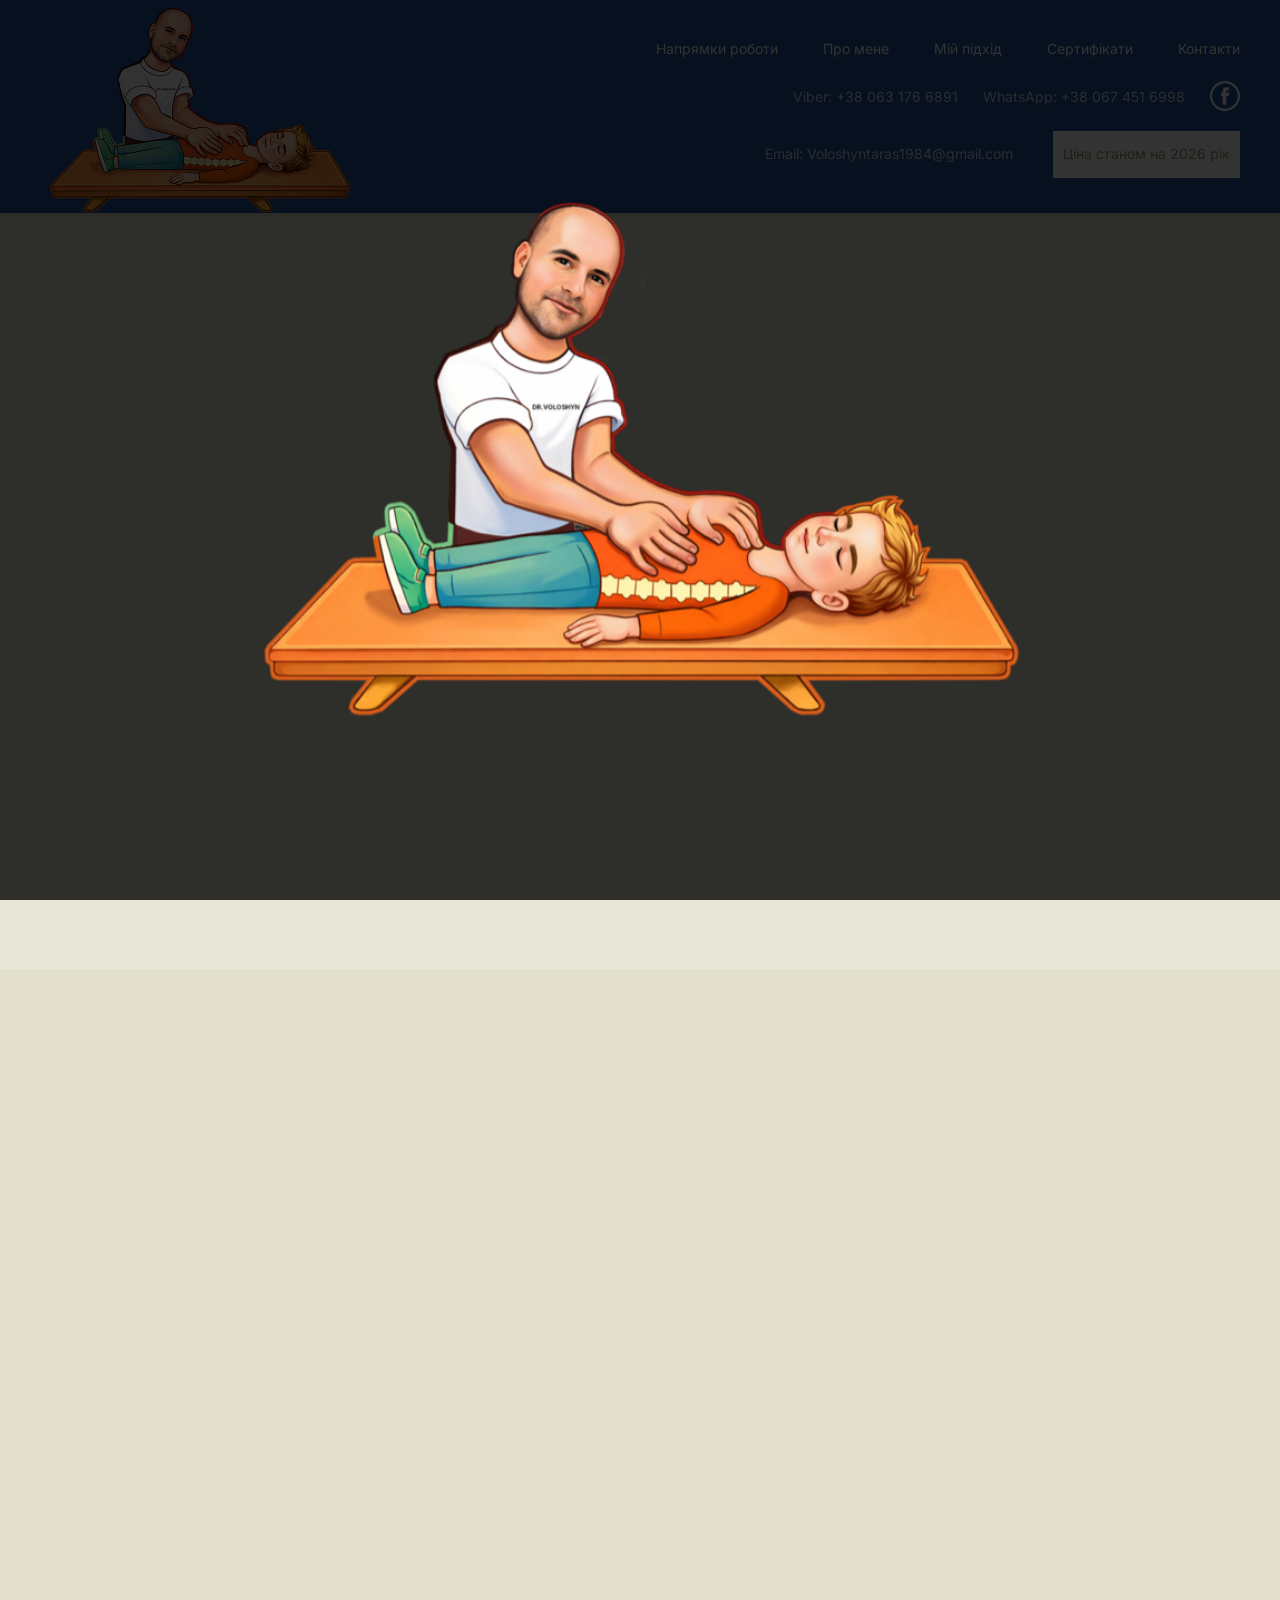
==== commit 6720e624: "description and hide lang swither for now" ====
--- a/index.html
+++ b/index.html
@@ -4,7 +4,10 @@
 <head>
   <meta charset="UTF-8">
   <meta name="viewport" content="width=device-width, initial-scale=1.0">
-  <title>ТАРАС ВОЛОШИН MD PhD</title>
+  <title>TV</title>
+  <meta name="description" content="Лікар-невролог, медичний психолог, кандидат медичних наук. Член-корекспондент Європейської Академії Неврології, Американської Академії Неврології, Європейської Академії Дитячої Інвалідності, Міжнародної Асоціації Дитячих Неврологів, Асоціації Рухових Розладів США, Європейської Хіропрактичної Асоціації, Експерт Єврокомісії. Комплексний підхід: неврологія, психологія, реабілітація.">
+
+  <link rel="icon" type="image/png" href="assets/fav.png">
 
   <link rel="preconnect" href="https://fonts.googleapis.com">
   <link rel="preconnect" href="https://fonts.gstatic.com" crossorigin>
@@ -110,7 +113,7 @@
           <li><a href="#approach">Мій підхід</a></li>
           <li><a href="#certificates">Сертифікати</a></li>
           <li><a href="#contacts">Контакти</a></li>
-          <li><a class="button button--switcher" href="#en">EN</a></li>
+          <!-- <li><a class="button button--switcher" href="#en">EN</a></li> -->
         </ul>
         <div class="header-row2" style="gap: 25px; font-size: 14px;">
           <p><a href="tel:+380631766891">Viber: +38 063 176 6891</a></p>
@@ -300,23 +303,23 @@
       <div class="grid">
         <div class="item" data-aos="fade-up" data-aos-delay="100">
           <p>Консультація первинна:</p>
-          <em>850 грн.</em>
+            <em data-price-ua="від 850 грн." data-price-int="від 30 євро">від 850 грн.</em>
         </div>
         <div class="item" data-aos="fade-up" data-aos-delay="200">
           <p>Корекція хребта:</p>
-          <em>500 грн.</em>
+            <em data-price-ua="від 500 грн." data-price-int="від 30 євро">від 500 грн.</em>
         </div>
         <div class="item" data-aos="fade-up" data-aos-delay="300">
           <p>ЕЕГ обстеження:</p>
-          <em>1000 грн.</em>
+            <em data-price-ua="від 1000 грн." data-price-int="від 70 євро">від 1000 грн.</em>
         </div>
         <div class="item" data-aos="fade-up" data-aos-delay="400">
           <p>Корекція хребта з рефлексотерапією:</p>
-          <em>850 грн.</em>
+            <em data-price-ua="від 850 грн." data-price-int="від 50 євро">від 850 грн.</em>
         </div>
         <div class="item" data-aos="fade-up" data-aos-delay="500">
           <p>Корекція хребта з рефлекотерапією та мобілізацією периферичних суглобів:</p>
-          <em>1250 грн.</em>
+            <em data-price-ua="від 1250 грн." data-price-int="від 65 євро">від 1250 грн.</em>
         </div>
       </div>
     </div>
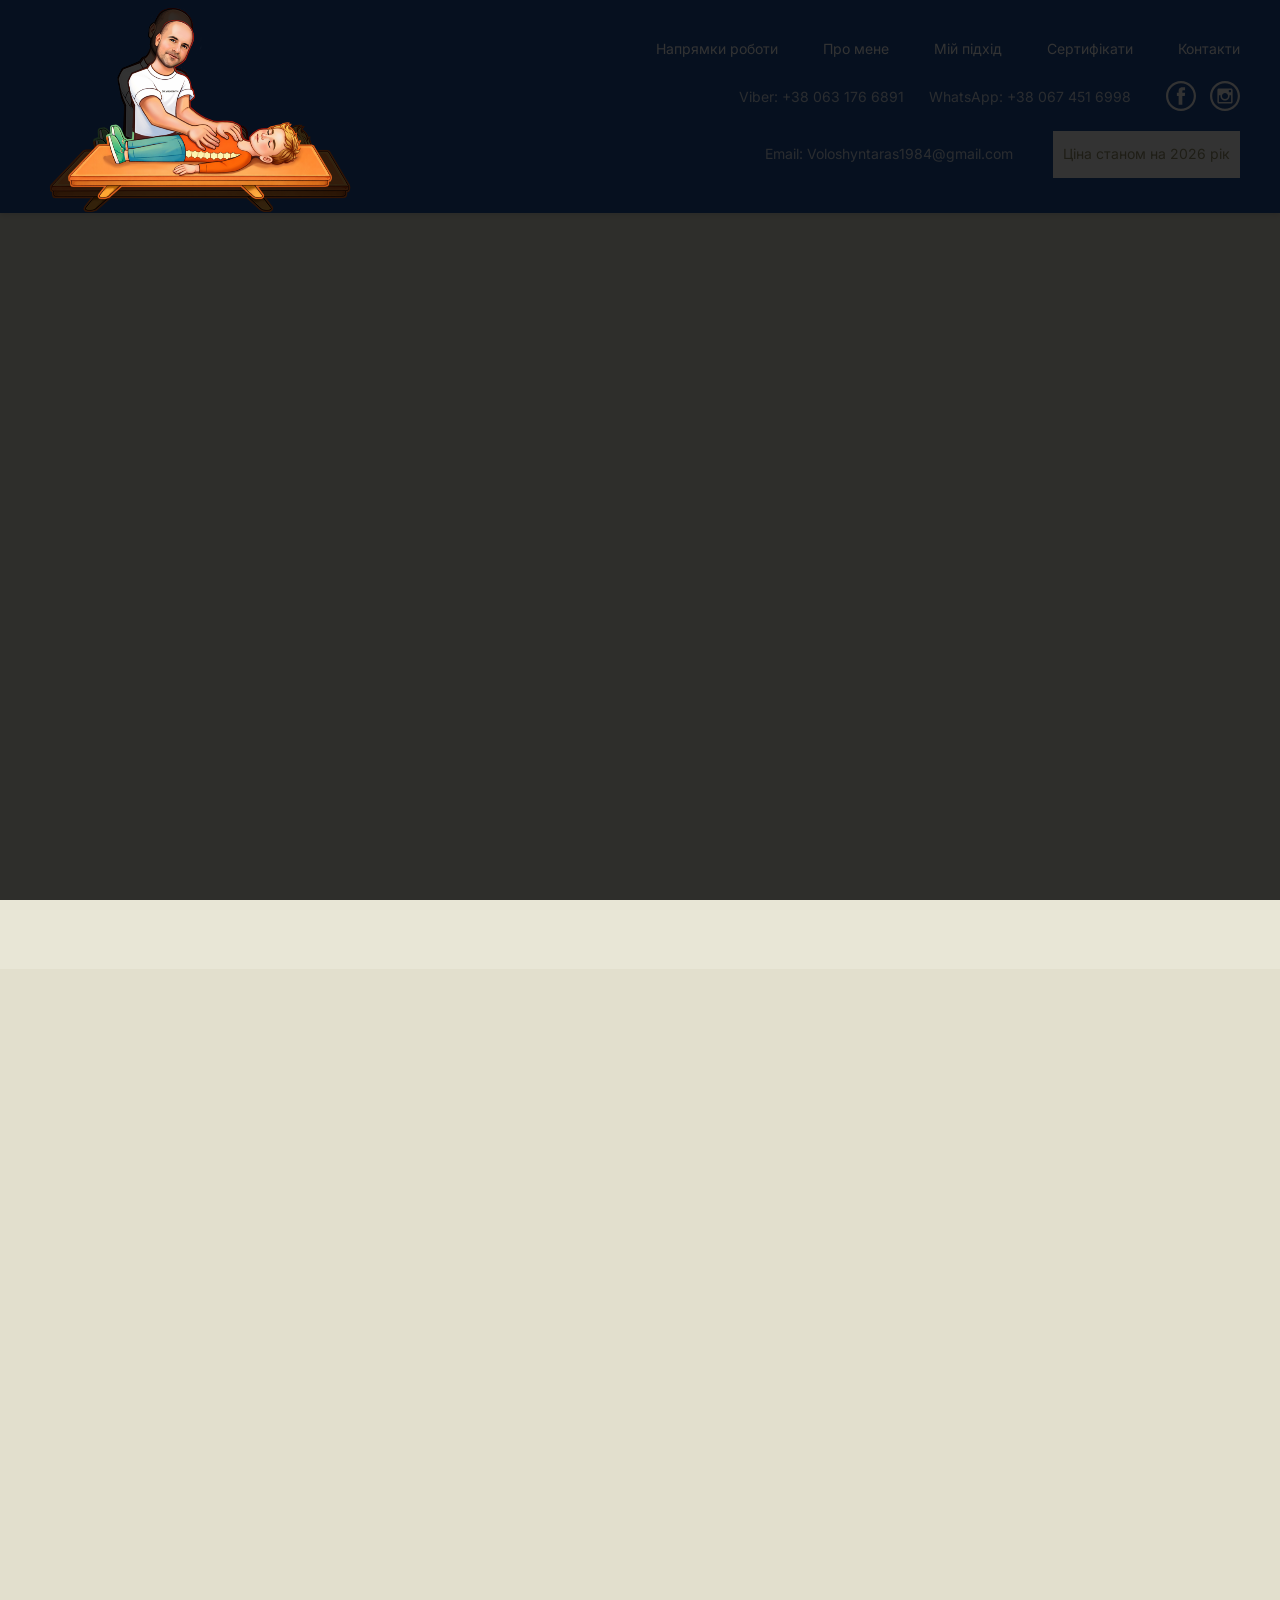
==== commit 18e9db51: "social 2" ====
--- a/index.html
+++ b/index.html
@@ -119,7 +119,7 @@
           <p><a href="tel:+380631766891">Viber: +38 063 176 6891</a></p>
           <p><a href="https://wa.me/380674516998">WhatsApp: +38 067 451 6998</a></p>
           <p class="small-hide">
-            <a href="https://www.facebook.com/">
+            <a href="https://www.facebook.com/share/1P1ShL4xMP/?mibextid=wwXIfr">
               <svg class="icon icon-fb" width="30" height="30" viewBox="0 0 30 30" fill="none"
                 xmlns="http://www.w3.org/2000/svg">
                 <g clip-path="url(#clip0_56_25)">
@@ -137,11 +137,28 @@
                 </defs>
               </svg>
             </a>
+            <a href="https://www.instagram.com/tarasvoloshynmd?igsh=YzIxd2txYXpzNXJo">
+                <svg  class="icon icon-instagram" width="30" height="30" viewBox="0 0 30 30" fill="none" xmlns="http://www.w3.org/2000/svg">
+                  <g clip-path="url(#clip0_56_17)">
+                    <path
+                      d="M15 2.18838C22.0637 2.18838 27.8114 7.93563 27.8114 14.9986C27.8114 22.0616 22.0637 27.8089 15 27.8089C7.93635 27.8089 2.18858 22.0644 2.18858 14.9986C2.18858 7.93289 7.93635 2.18838 15 2.18838ZM15 0C6.71621 0 0 6.7156 0 14.9986C0 23.2817 6.71621 29.9973 15 29.9973C23.2838 29.9973 30 23.2817 30 14.9986C30 6.7156 23.2865 0 15 0Z"
+                      fill="white" />
+                    <path
+                      d="M21.0815 7.39697H8.92121C8.08134 7.39697 7.40015 8.08084 7.40015 8.9179V21.0771C7.40015 21.9169 8.08408 22.598 8.92121 22.598H21.0815C21.9214 22.598 22.6026 21.9142 22.6026 21.0771V8.9179C22.6026 8.07811 21.9187 7.39697 21.0815 7.39697ZM15 11.9598C16.6743 11.9598 18.0394 13.3248 18.0394 14.9989C18.0394 16.673 16.6743 18.038 15 18.038C13.3257 18.038 11.9606 16.673 11.9606 14.9989C11.9606 13.3248 13.3257 11.9598 15 11.9598ZM9.29874 21.0798C9.07168 21.0798 8.92121 20.9267 8.92121 20.7023V14.2411H10.5189C10.4395 14.4709 10.4395 14.7773 10.4395 15.0016C10.4395 17.5128 12.4913 19.5644 15.0027 19.5644C17.5141 19.5644 19.5659 17.5128 19.5659 15.0016C19.5659 14.7746 19.5659 14.4709 19.4893 14.2411H21.0843V20.7023C21.0843 20.9294 20.9311 21.0798 20.7067 21.0798H9.30148H9.29874ZM21.0815 10.8191C21.0815 11.0461 20.9283 11.1966 20.704 11.1966H19.1829C18.9559 11.1966 18.8054 11.0434 18.8054 10.8191V9.29813C18.8054 9.07109 18.9586 8.92063 19.1829 8.92063H20.704C20.9311 8.92063 21.0815 9.07382 21.0815 9.29813V10.8191Z"
+                      fill="white" />
+                  </g>
+                  <defs>
+                    <clipPath id="clip0_56_17">
+                      <rect width="30" height="30" fill="white" />
+                    </clipPath>
+                  </defs>
+                </svg>
+              </a>
           </p>
 
           <ul class="header__social large-up-hide">
             <li class="instagram">
-              <a href="https://www.instagram.com/">
+              <a href="https://www.instagram.com/tarasvoloshynmd?igsh=YzIxd2txYXpzNXJo">
                 <svg width="30" height="30" viewBox="0 0 30 30" fill="none" xmlns="http://www.w3.org/2000/svg">
                   <g clip-path="url(#clip0_56_17)">
                     <path
@@ -160,7 +177,7 @@
               </a>
             </li>
             <li class="fb">
-              <a href="https://www.facebook.com/">
+              <a href="https://www.facebook.com/share/1P1ShL4xMP/?mibextid=wwXIfr">
                 <svg width="30" height="30" viewBox="0 0 30 30" fill="none" xmlns="http://www.w3.org/2000/svg">
                   <g clip-path="url(#clip0_56_25)">
                     <path
@@ -178,7 +195,7 @@
                 </svg>
               </a>
             </li>
-            <li class="twitter">
+            <!-- <li class="twitter">
               <a href="#">
                 <svg width="30" height="31" viewBox="0 0 30 31" fill="none" xmlns="http://www.w3.org/2000/svg">
                   <g clip-path="url(#clip0_56_21)">
@@ -196,7 +213,7 @@
                   </defs>
                 </svg>
               </a>
-            </li>
+            </li> -->
           </ul>
 
         </div>
@@ -947,7 +964,7 @@
 
             <ul class="footer__social">
               <li class="instagram">
-                <a href="https://www.instagram.com/">
+                <a href="https://www.instagram.com/tarasvoloshynmd?igsh=YzIxd2txYXpzNXJo">
                   <svg width="30" height="30" viewBox="0 0 30 30" fill="none" xmlns="http://www.w3.org/2000/svg">
                     <g clip-path="url(#clip0_56_17)">
                       <path
@@ -966,7 +983,7 @@
                 </a>
               </li>
               <li class="fb">
-                <a href="https://www.facebook.com/">
+                <a href="https://www.facebook.com/share/1P1ShL4xMP/?mibextid=wwXIfr">
                   <svg width="30" height="30" viewBox="0 0 30 30" fill="none" xmlns="http://www.w3.org/2000/svg">
                     <g clip-path="url(#clip0_56_25)">
                       <path
@@ -984,7 +1001,7 @@
                   </svg>
                 </a>
               </li>
-              <li class="twitter">
+              <!-- <li class="twitter">
                 <a href="#">
                   <svg width="30" height="31" viewBox="0 0 30 31" fill="none" xmlns="http://www.w3.org/2000/svg">
                     <g clip-path="url(#clip0_56_21)">
@@ -1002,7 +1019,7 @@
                     </defs>
                   </svg>
                 </a>
-              </li>
+              </li> -->
             </ul>
           </div>
         </div>
--- a/styles.css
+++ b/styles.css
@@ -219,9 +219,11 @@
   color: rgba(255, 255, 255, 0.9);
 }
 
+.header .icon.icon-instagram,
 .header .icon.icon-fb {
   position: relative;
   top: 3px;
+  margin-left: 10px;
 }
 
 /* Hamburger Menu Button */
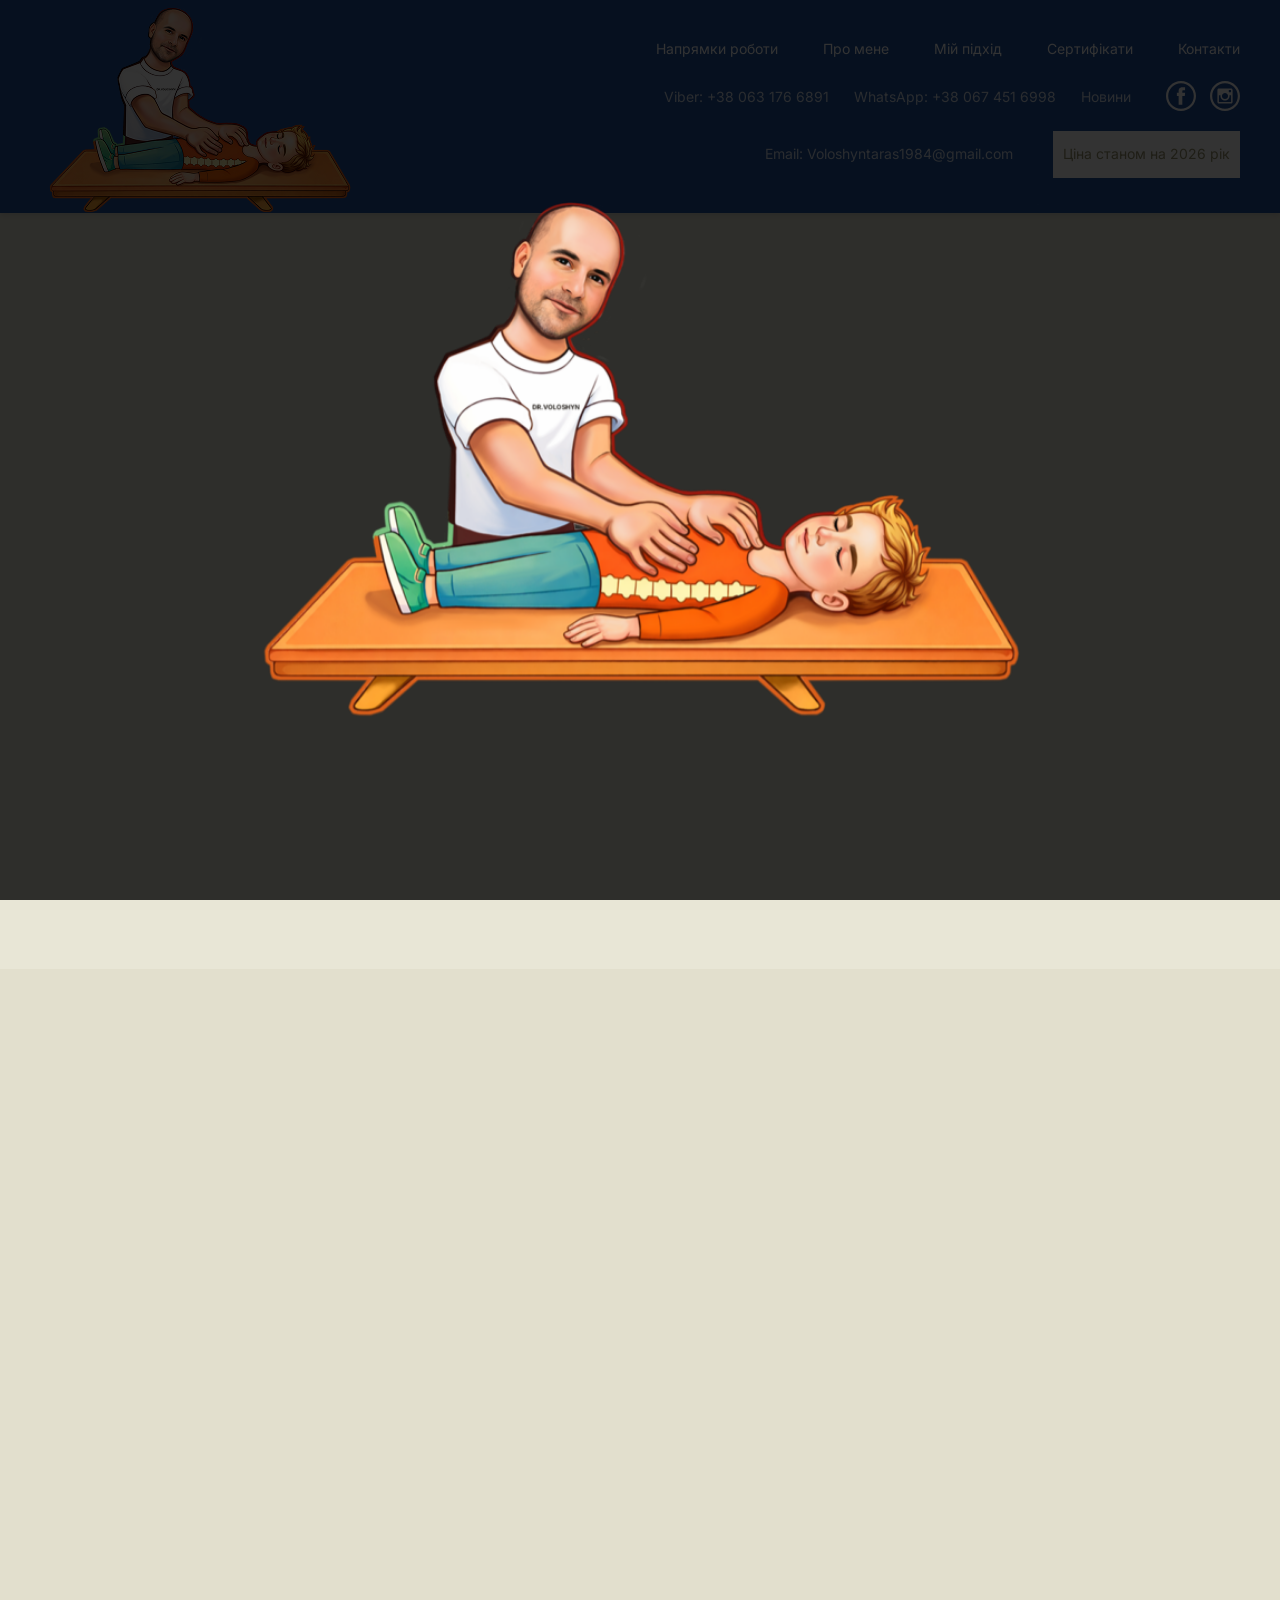
==== commit 9ce4ef47: "header soc" ====
--- a/index.html
+++ b/index.html
@@ -118,8 +118,10 @@
         <div class="header-row2" style="gap: 25px; font-size: 14px;">
           <p><a href="tel:+380631766891">Viber: +38 063 176 6891</a></p>
           <p><a href="https://wa.me/380674516998">WhatsApp: +38 067 451 6998</a></p>
+          <p><a target="_blank" href="https://www.instagram.com/tarasvoloshynmd?igsh=YzIxd2txYXpzNXJo">Новини</a></p>
+
           <p class="small-hide">
-            <a href="https://www.facebook.com/share/1P1ShL4xMP/?mibextid=wwXIfr">
+            <a target="_blank" href="https://www.facebook.com/share/1P1ShL4xMP/?mibextid=wwXIfr">
               <svg class="icon icon-fb" width="30" height="30" viewBox="0 0 30 30" fill="none"
                 xmlns="http://www.w3.org/2000/svg">
                 <g clip-path="url(#clip0_56_25)">
@@ -137,7 +139,7 @@
                 </defs>
               </svg>
             </a>
-            <a href="https://www.instagram.com/tarasvoloshynmd?igsh=YzIxd2txYXpzNXJo">
+            <a target="_blank" href="https://www.instagram.com/tarasvoloshynmd?igsh=YzIxd2txYXpzNXJo">
                 <svg  class="icon icon-instagram" width="30" height="30" viewBox="0 0 30 30" fill="none" xmlns="http://www.w3.org/2000/svg">
                   <g clip-path="url(#clip0_56_17)">
                     <path
@@ -158,7 +160,7 @@
 
           <ul class="header__social large-up-hide">
             <li class="instagram">
-              <a href="https://www.instagram.com/tarasvoloshynmd?igsh=YzIxd2txYXpzNXJo">
+              <a target="_blank" href="https://www.instagram.com/tarasvoloshynmd?igsh=YzIxd2txYXpzNXJo">
                 <svg width="30" height="30" viewBox="0 0 30 30" fill="none" xmlns="http://www.w3.org/2000/svg">
                   <g clip-path="url(#clip0_56_17)">
                     <path
@@ -177,7 +179,7 @@
               </a>
             </li>
             <li class="fb">
-              <a href="https://www.facebook.com/share/1P1ShL4xMP/?mibextid=wwXIfr">
+              <a target="_blank" href="https://www.facebook.com/share/1P1ShL4xMP/?mibextid=wwXIfr">
                 <svg width="30" height="30" viewBox="0 0 30 30" fill="none" xmlns="http://www.w3.org/2000/svg">
                   <g clip-path="url(#clip0_56_25)">
                     <path
@@ -964,7 +966,7 @@
 
             <ul class="footer__social">
               <li class="instagram">
-                <a href="https://www.instagram.com/tarasvoloshynmd?igsh=YzIxd2txYXpzNXJo">
+                <a target="_blank" href="https://www.instagram.com/tarasvoloshynmd?igsh=YzIxd2txYXpzNXJo">
                   <svg width="30" height="30" viewBox="0 0 30 30" fill="none" xmlns="http://www.w3.org/2000/svg">
                     <g clip-path="url(#clip0_56_17)">
                       <path
@@ -983,7 +985,7 @@
                 </a>
               </li>
               <li class="fb">
-                <a href="https://www.facebook.com/share/1P1ShL4xMP/?mibextid=wwXIfr">
+                <a target="_blank" href="https://www.facebook.com/share/1P1ShL4xMP/?mibextid=wwXIfr">
                   <svg width="30" height="30" viewBox="0 0 30 30" fill="none" xmlns="http://www.w3.org/2000/svg">
                     <g clip-path="url(#clip0_56_25)">
                       <path
--- a/styles.css
+++ b/styles.css
@@ -88,6 +88,7 @@
   font-weight: 500;
   font-size: 120%;
   letter-spacing: 7%;
+  text-transform: none;
 }
 
 @media screen and (min-width: 750px) {
@@ -193,6 +194,7 @@
 .header-row3 {
   display: flex;
   gap: 25px;
+  row-gap: 10px !important;
   flex-wrap: wrap;
   justify-content: flex-end;
   align-items: center;
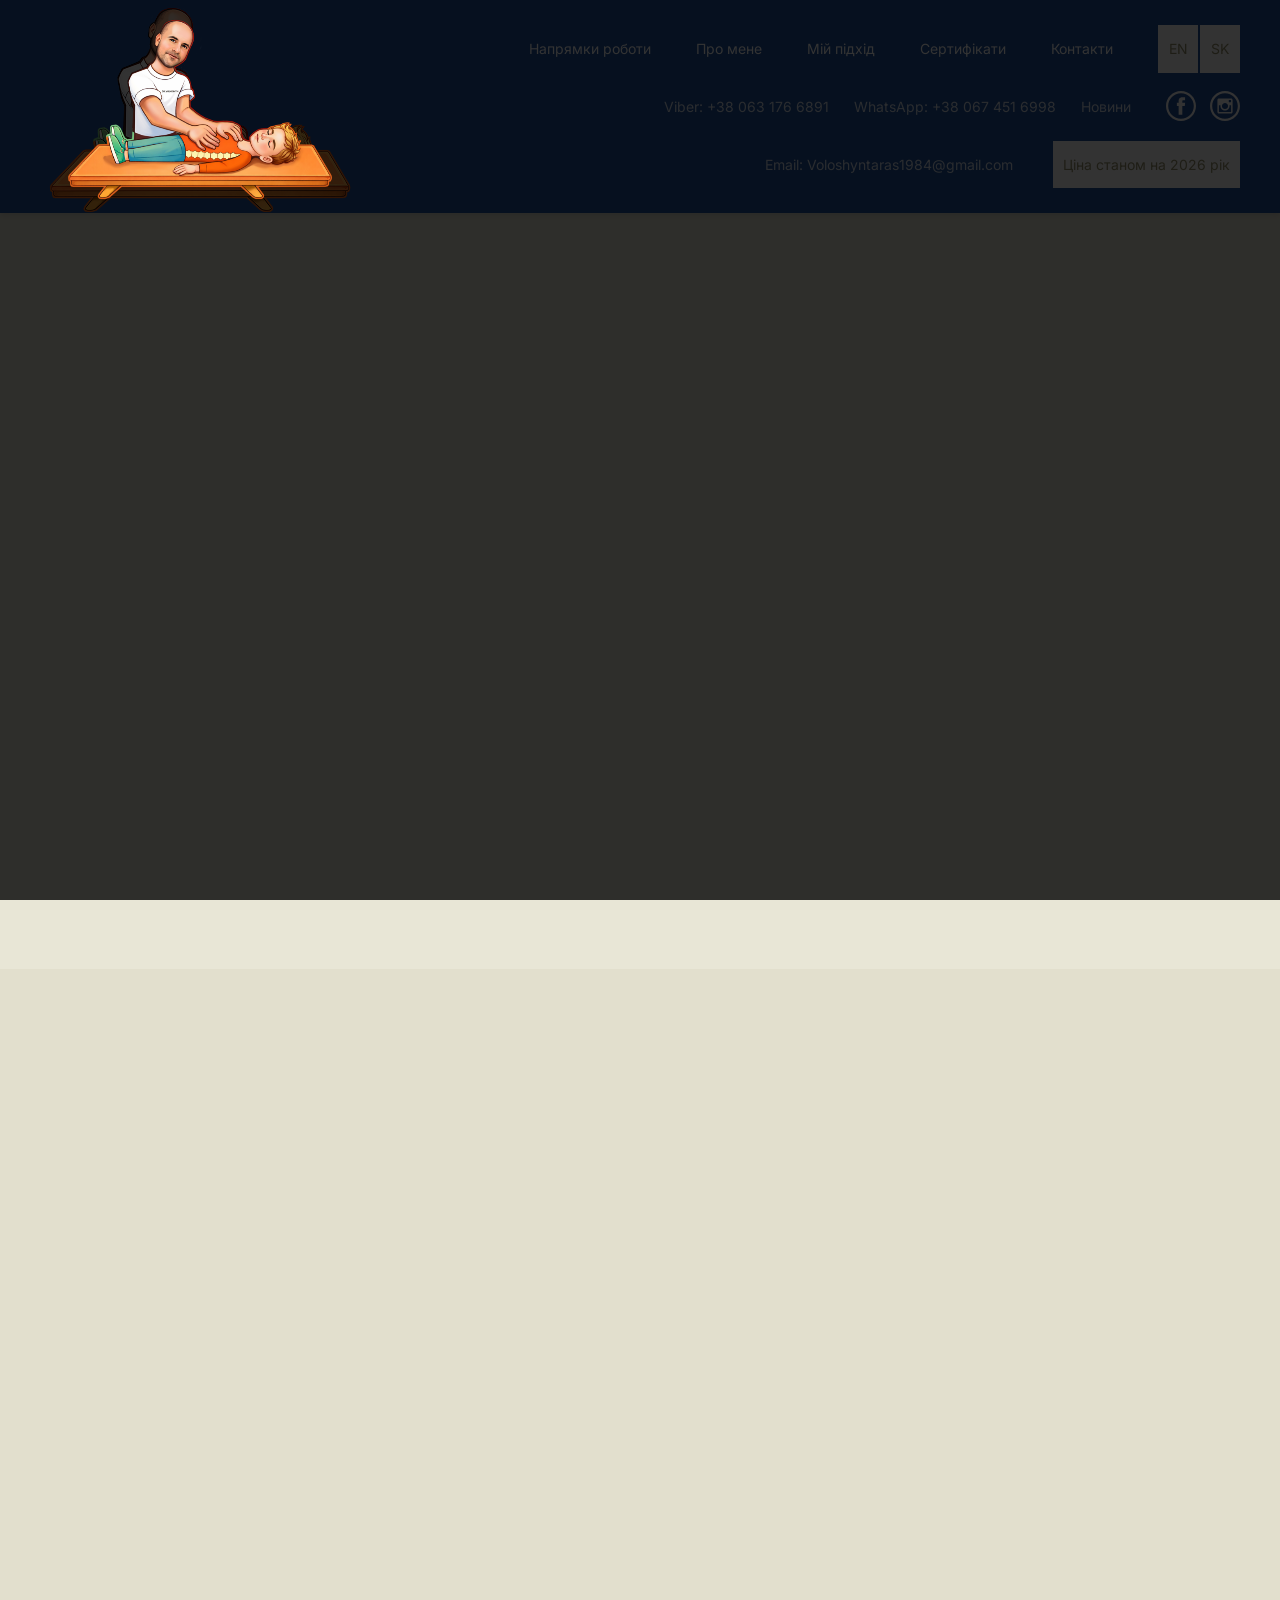
==== commit 46b3b1f9: "sk lang swithcher" ====
--- a/index.html
+++ b/index.html
@@ -1,11 +1,19 @@
 <!DOCTYPE html>
-<html lang="en">
+<html lang="uk">
 
 <head>
   <meta charset="UTF-8">
   <meta name="viewport" content="width=device-width, initial-scale=1.0">
   <title>TV</title>
   <meta name="description" content="Лікар-невролог, медичний психолог, кандидат медичних наук. Член-корекспондент Європейської Академії Неврології, Американської Академії Неврології, Європейської Академії Дитячої Інвалідності, Міжнародної Асоціації Дитячих Неврологів, Асоціації Рухових Розладів США, Європейської Хіропрактичної Асоціації, Експерт Єврокомісії. Комплексний підхід: неврологія, психологія, реабілітація.">
+  <link rel="canonical" href="https://voloshynt.top/">
+  <link rel="alternate" hreflang="uk" href="https://voloshynt.top/">
+  <link rel="alternate" hreflang="en" href="https://voloshynt.top/en/">
+  <meta property="og:type" content="website">
+  <meta property="og:locale" content="uk_UA">
+  <meta property="og:title" content="Тарас Волошин MD PhD | Лікар-невролог">
+  <meta property="og:description" content="Лікар-невролог, медичний психолог, кандидат медичних наук. Комплексний підхід: неврологія, психологія, реабілітація.">
+  <meta property="og:url" content="https://voloshynt.top/">
 
   <link rel="icon" type="image/png" href="assets/fav.png">
 
@@ -40,18 +48,6 @@
         font-size: 17px;
       }
     }
-
-    .yeseva-one-regular {
-      /* font-family: "Literata", serif;
-      font-family: "Playfair", serif;
-      font-family: "Inter", sans-serif;
-      font-family: "Roboto", sans-serif;
-      font-family: "Yeseva One", serif;
-
-      font-weight: 400;
-      font-style: normal; */
-    }
-    
 
     /* Лоадер */
     .page-loader {
@@ -113,7 +109,10 @@
           <li><a href="#approach">Мій підхід</a></li>
           <li><a href="#certificates">Сертифікати</a></li>
           <li><a href="#contacts">Контакти</a></li>
-          <!-- <li><a class="button button--switcher" href="#en">EN</a></li> -->
+          <li class="header__language-switcher">
+            <a class="button button--switcher" href="/en/">EN</a>
+            <a class="button button--switcher" href="/sk/">SK</a>
+          </li>
         </ul>
         <div class="header-row2" style="gap: 25px; font-size: 14px;">
           <p><a href="tel:+380631766891">Viber: +38 063 176 6891</a></p>
--- a/styles.css
+++ b/styles.css
@@ -112,7 +112,11 @@
 }
 
 
-
+.header__language-switcher {
+  display: flex;
+  gap: 2px;
+  justify-content: center;
+}
 
 
 
